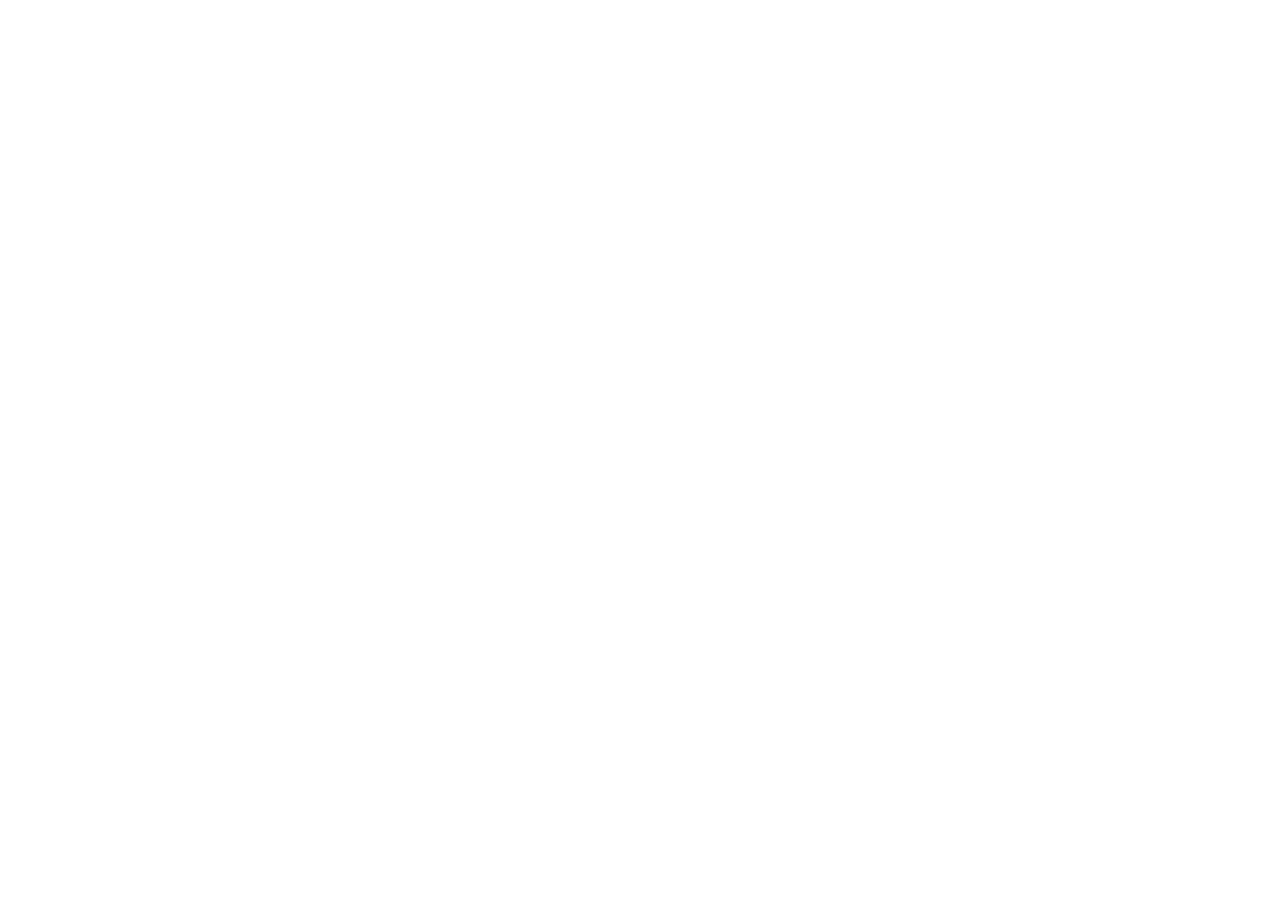
==== index.html @ 74490ec4 "Empiezo la preentrega" ====
<!DOCTYPE html>
<html lang="en">
<head>
    <meta charset="UTF-8">
    <meta name="viewport" content="width=device-width, initial-scale=1.0">
    <title>Inicio</title>
</head>
<body>
    
</body>
</html>
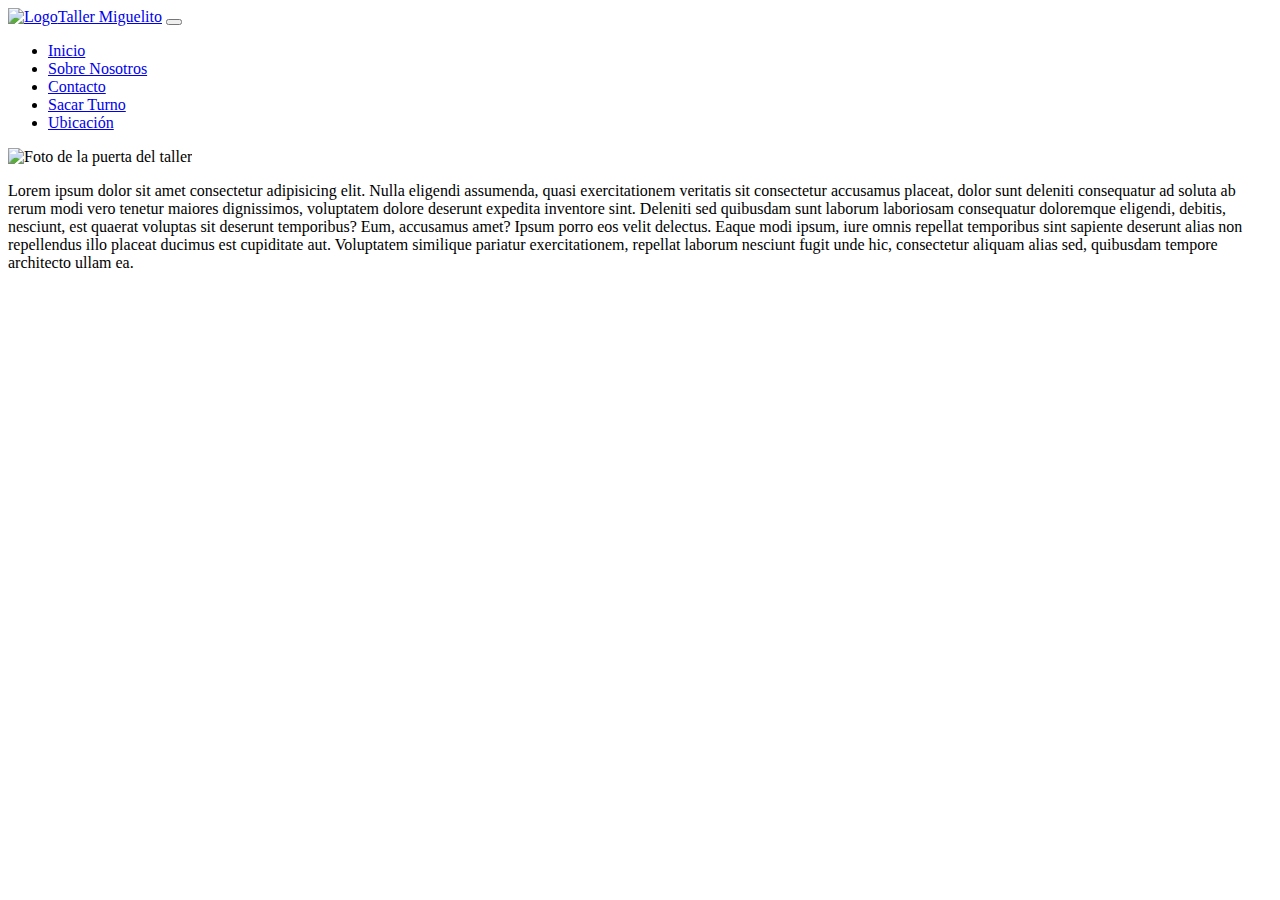
==== commit 1a3739a4: "Inserte codigo que hice en pruebas anteriores al index" ====
--- a/index.html
+++ b/index.html
@@ -1,11 +1,65 @@
 <!DOCTYPE html>
 <html lang="en">
+
 <head>
-    <meta charset="UTF-8">
-    <meta name="viewport" content="width=device-width, initial-scale=1.0">
-    <title>Inicio</title>
+  <meta charset="UTF-8">
+  <meta name="viewport" content="width=device-width, initial-scale=1.0">
+  <title>Inicio</title>
+  <link href="https://cdn.jsdelivr.net/npm/bootstrap@5.3.1/dist/css/bootstrap.min.css" rel="stylesheet"
+    integrity="sha384-4bw+/aepP/YC94hEpVNVgiZdgIC5+VKNBQNGCHeKRQN+PtmoHDEXuppvnDJzQIu9" crossorigin="anonymous">
+  <link rel="stylesheet" href="css/estilo.css">
 </head>
+
 <body>
-    
+  <header class="navbar navbar-expand-lg">
+    <div class="container-fluid">
+      <a class="navbar-brand headerH1 " href="#">
+        <img class="logo" src="media/Miguelito.png" alt="Logo">Taller Miguelito</a>
+
+
+      <button class="navbar-toggler" type="button" data-bs-toggle="collapse" data-bs-target="#navbarNav"
+        aria-controls="navbarNav" aria-expanded="false" aria-label="Toggle navigation">
+        <span class="navbar-toggler-icon"></span>
+      </button>
+
+
+      <div class="collapse navbar-collapse " id="navbarNav">
+        <ul class="navbar-nav ms-auto">
+          <li class="nav-item">
+            <a class="nav-link active" aria-current="page" href="#">Inicio</a>
+          </li>
+          <li class="nav-item">
+            <a class="nav-link" href="#">Sobre Nosotros</a>
+          </li>
+          <li class="nav-item">
+            <a class="nav-link" href="#">Contacto</a>
+          </li>
+          <li class="nav-item">
+            <a class="nav-link" href="#">Sacar Turno</a>
+          </li>
+          <li class="nav-item">
+            <a class="nav-link" href="#">Ubicación</a>
+          </li>
+        </ul>
+      </div>
+    </div>
+  </header>
+
+  <main class="container-fluid row">
+    <img class="col-xl-6 col-md-6 imagenUno" src="media/7bfbd26e64cb70090e9d1ad96bd1f83a.png" alt="Foto de la puerta del taller">
+    <p class="col-xl-6 col-md-6 fs-5 parrafoUno">Lorem ipsum dolor sit amet consectetur adipisicing elit. Nulla eligendi assumenda,
+      quasi exercitationem veritatis sit consectetur accusamus placeat, dolor sunt deleniti consequatur ad soluta ab
+      rerum modi vero tenetur maiores dignissimos, voluptatem dolore deserunt expedita inventore sint. Deleniti sed
+      quibusdam sunt laborum laboriosam consequatur doloremque eligendi, debitis, nesciunt, est quaerat voluptas sit
+      deserunt temporibus? Eum, accusamus amet? Ipsum porro eos velit delectus. Eaque modi ipsum, iure omnis repellat
+      temporibus sint sapiente deserunt alias non repellendus illo placeat ducimus est cupiditate aut. Voluptatem
+      similique pariatur exercitationem, repellat laborum nesciunt fugit unde hic, consectetur aliquam alias sed,
+      quibusdam tempore architecto ullam ea.</p>
+  </main>
+
+  <script src="https://cdn.jsdelivr.net/npm/bootstrap@5.3.1/dist/js/bootstrap.bundle.min.js"
+    integrity="sha384-HwwvtgBNo3bZJJLYd8oVXjrBZt8cqVSpeBNS5n7C8IVInixGAoxmnlMuBnhbgrkm"
+    crossorigin="anonymous"></script>
 </body>
+
 </html>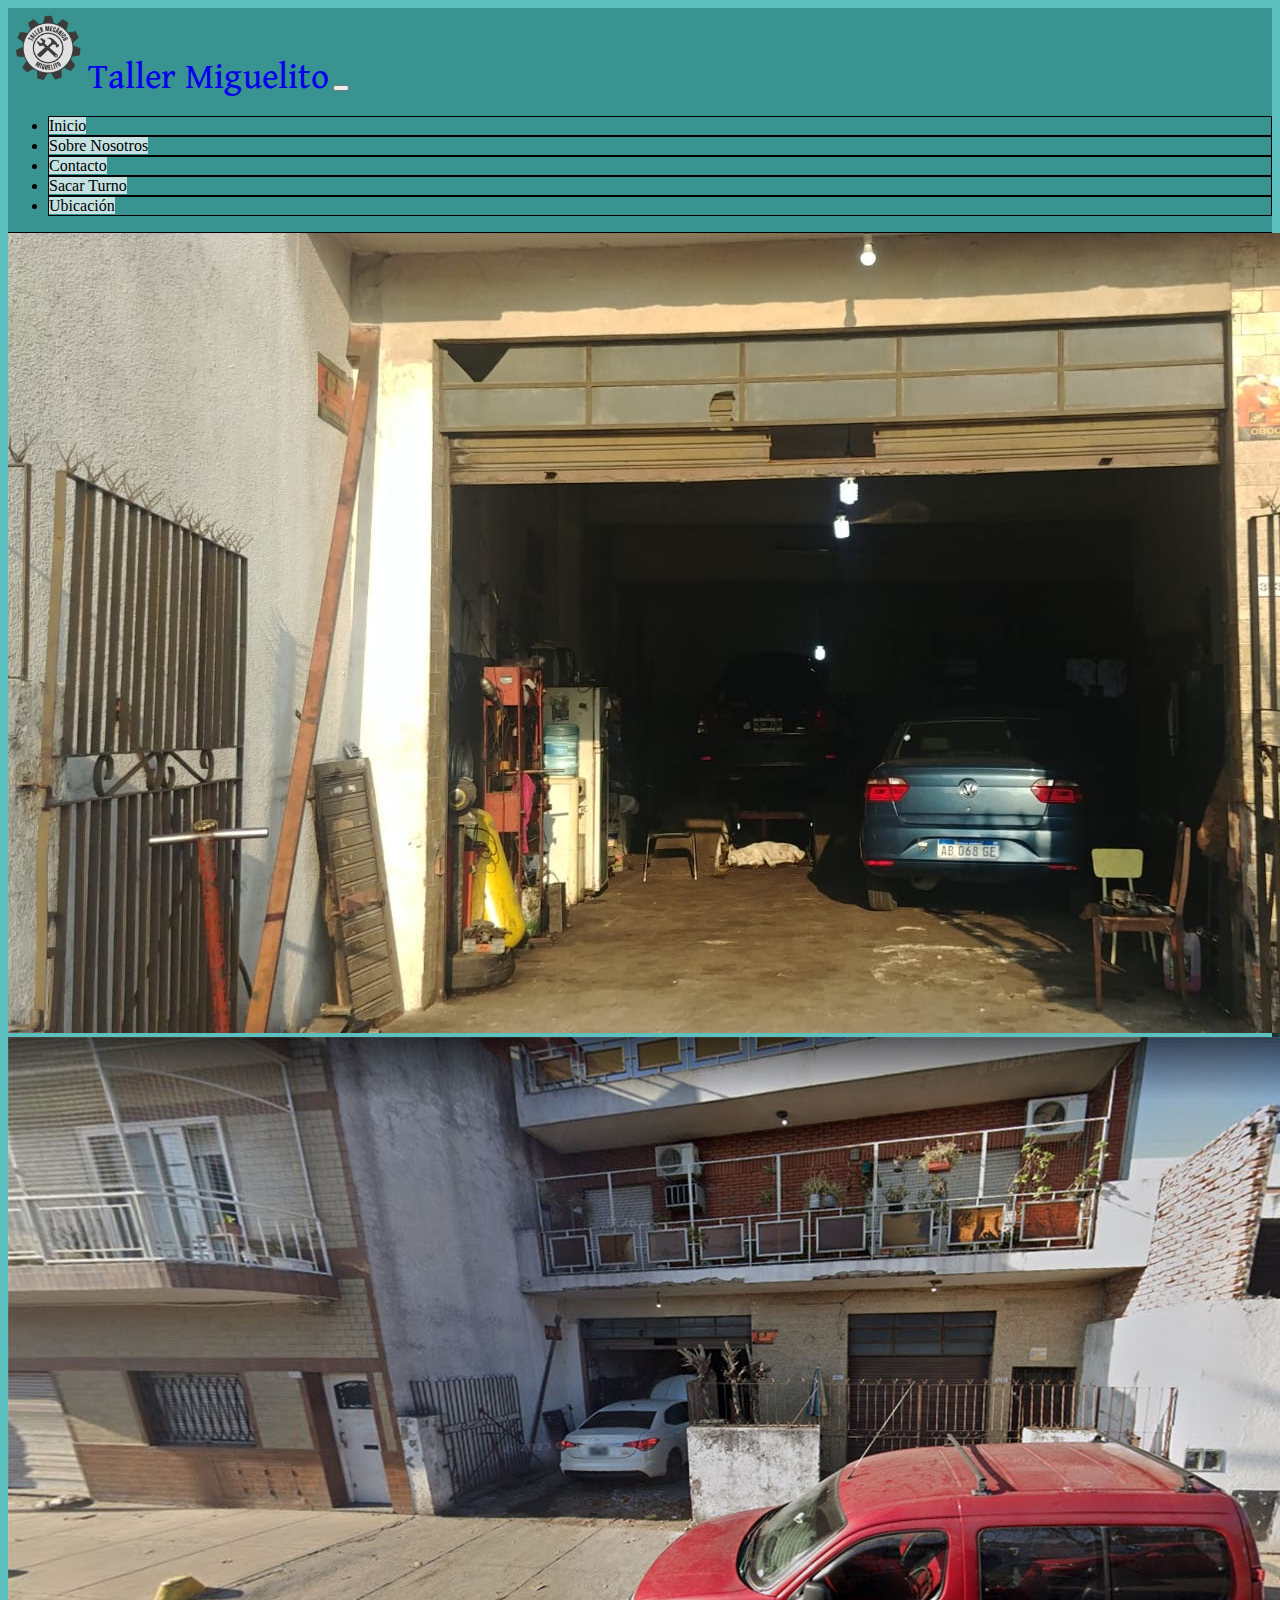
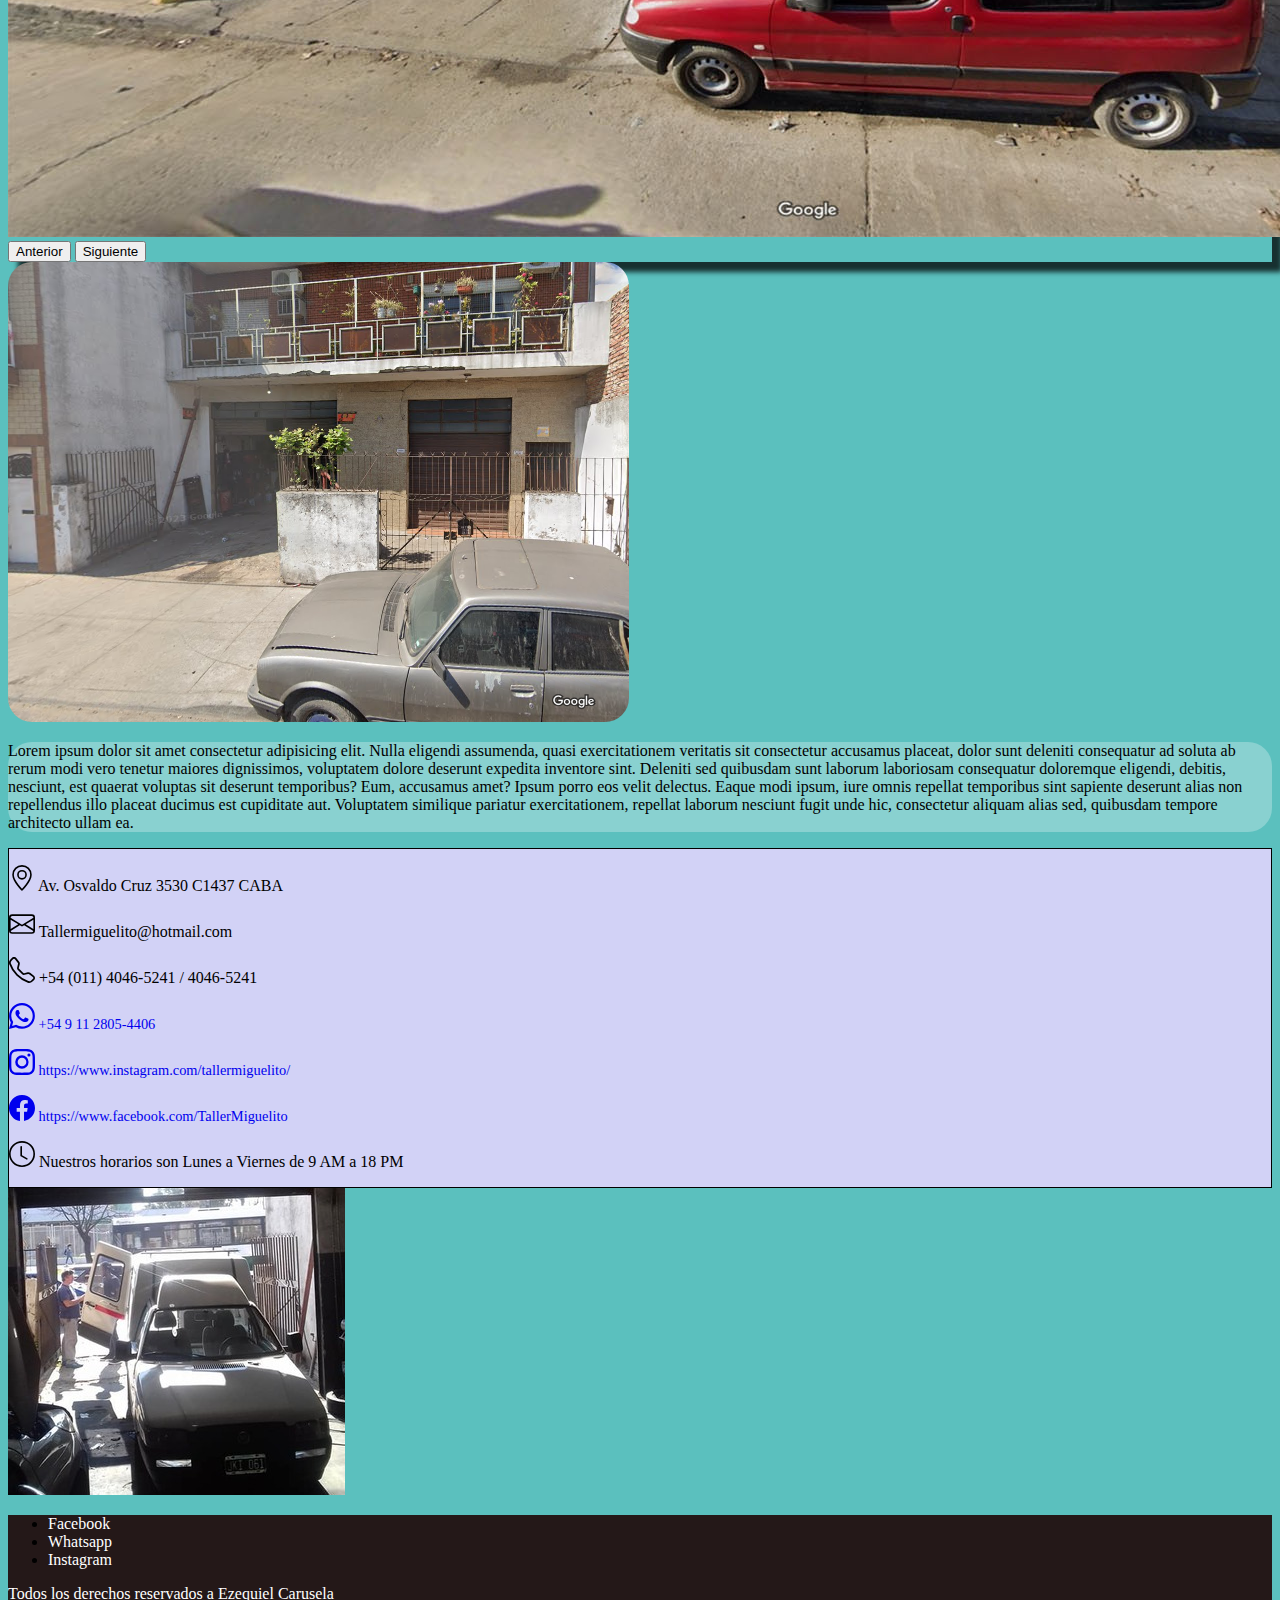
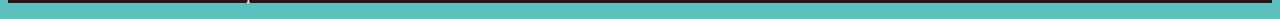
==== commit 04630219: "Terminé el index y cree el footer y header fijos para la preentrega" ====
--- a/index.html
+++ b/index.html
@@ -2,64 +2,184 @@
 <html lang="en">
 
 <head>
-  <meta charset="UTF-8">
-  <meta name="viewport" content="width=device-width, initial-scale=1.0">
-  <title>Inicio</title>
-  <link href="https://cdn.jsdelivr.net/npm/bootstrap@5.3.1/dist/css/bootstrap.min.css" rel="stylesheet"
-    integrity="sha384-4bw+/aepP/YC94hEpVNVgiZdgIC5+VKNBQNGCHeKRQN+PtmoHDEXuppvnDJzQIu9" crossorigin="anonymous">
-  <link rel="stylesheet" href="css/estilo.css">
+    <meta charset="UTF-8">
+    <meta name="viewport" content="width=device-width, initial-scale=1.0">
+    <title>Inicio</title>
+    <link href="https://cdn.jsdelivr.net/npm/bootstrap@5.3.1/dist/css/bootstrap.min.css" rel="stylesheet"
+        integrity="sha384-4bw+/aepP/YC94hEpVNVgiZdgIC5+VKNBQNGCHeKRQN+PtmoHDEXuppvnDJzQIu9" crossorigin="anonymous">
+    <link rel="stylesheet" href="css/estilo.css">
+    <link rel="shortcut icon" href="media/Miguelito.png">
 </head>
 
 <body>
-  <header class="navbar navbar-expand-lg">
-    <div class="container-fluid">
-      <a class="navbar-brand headerH1 " href="#">
-        <img class="logo" src="media/Miguelito.png" alt="Logo">Taller Miguelito</a>
+    <header class="navbar navbar-expand-lg">
+        <div class="container-fluid">
+            <a class="navbar-brand headerH1 " href="#">
+                <img class="logo" src="media/Miguelito.png" alt="Logo">Taller Miguelito</a>
 
 
-      <button class="navbar-toggler" type="button" data-bs-toggle="collapse" data-bs-target="#navbarNav"
-        aria-controls="navbarNav" aria-expanded="false" aria-label="Toggle navigation">
-        <span class="navbar-toggler-icon"></span>
-      </button>
+            <button class="navbar-toggler" type="button" data-bs-toggle="collapse" data-bs-target="#navbarNav"
+                aria-controls="navbarNav" aria-expanded="false" aria-label="Toggle navigation">
+                <span class="navbar-toggler-icon"></span>
+            </button>
 
 
-      <div class="collapse navbar-collapse " id="navbarNav">
-        <ul class="navbar-nav ms-auto">
-          <li class="nav-item">
-            <a class="nav-link active" aria-current="page" href="#">Inicio</a>
-          </li>
-          <li class="nav-item">
-            <a class="nav-link" href="#">Sobre Nosotros</a>
-          </li>
-          <li class="nav-item">
-            <a class="nav-link" href="#">Contacto</a>
-          </li>
-          <li class="nav-item">
-            <a class="nav-link" href="#">Sacar Turno</a>
-          </li>
-          <li class="nav-item">
-            <a class="nav-link" href="#">Ubicación</a>
-          </li>
+            <div class="collapse navbar-collapse " id="navbarNav">
+                <ul class="navbar-nav ms-auto">
+                    <li class="nav-item">
+                        <a class="nav-link active" aria-current="page" href="#">Inicio</a>
+                    </li>
+                    <li class="nav-item">
+                        <a class="nav-link" href="html/sobrenosotros.html">Sobre Nosotros</a>
+                    </li>
+                    <li class="nav-item">
+                        <a class="nav-link" href="html/contacto.html">Contacto</a>
+                    </li>
+                    <li class="nav-item">
+                        <a class="nav-link" href="html/sacarturno.html">Sacar Turno</a>
+                    </li>
+                    <li class="nav-item">
+                        <a class="nav-link" href="html/ubicacion.html">Ubicación</a>
+                    </li>
+                </ul>
+            </div>
+        </div>
+    </header>
+
+    <!-- Carrousel -->
+    <div id="carouselExampleAutoplaying" class="carousel slide container mt-4 " data-bs-ride="carousel">
+        <div class="carousel-inner carrouselSombra">
+            <div class="carousel-item active">
+                <img src="media/77763c61-cd91-40b5-8bc2-d74bb17717ac.jpg" class="d-block w-100" alt="...">
+            </div>
+            <div class="carousel-item">
+                <img src="media/Carrousel 2.jpg" class="d-block w-100" alt="...">
+            </div>
+            <button class="carousel-control-prev" type="button" data-bs-target="#carouselExampleAutoplaying"
+                data-bs-slide="prev">
+                <span class="carousel-control-prev-icon" aria-hidden="true"></span>
+                <span class="visually-hidden">Anterior</span>
+            </button>
+            <button class="carousel-control-next" type="button" data-bs-target="#carouselExampleAutoplaying"
+                data-bs-slide="next">
+                <span class="carousel-control-next-icon" aria-hidden="true"></span>
+                <span class="visually-hidden">Siguiente</span>
+            </button>
+        </div>
+    </div>
+
+
+    <!-- Main -->
+    <main class="container-fluid mt-5 row">
+        <img class="col-xl-6 col-md-12 imgIndexUno" src="media/7bfbd26e64cb70090e9d1ad96bd1f83a.png"
+            alt="Foto de la puerta del taller">
+        <p class="col-xl-6 col-md-12 fs-4 parrafoUno">Lorem ipsum dolor sit amet consectetur adipisicing elit. Nulla
+            eligendi assumenda,
+            quasi exercitationem veritatis sit consectetur accusamus placeat, dolor sunt deleniti consequatur ad
+            soluta
+            ab
+            rerum modi vero tenetur maiores dignissimos, voluptatem dolore deserunt expedita inventore sint.
+            Deleniti
+            sed
+            quibusdam sunt laborum laboriosam consequatur doloremque eligendi, debitis, nesciunt, est quaerat
+            voluptas
+            sit
+            deserunt temporibus? Eum, accusamus amet? Ipsum porro eos velit delectus. Eaque modi ipsum, iure omnis
+            repellat
+            temporibus sint sapiente deserunt alias non repellendus illo placeat ducimus est cupiditate aut.
+            Voluptatem
+            similique pariatur exercitationem, repellat laborum nesciunt fugit unde hic, consectetur aliquam alias
+            sed,
+            quibusdam tempore architecto ullam ea.</p>
+    </main>
+
+    <!-- Section -->
+    <section class="container-fluid mt-5 mb-5 row">
+        <div class="col-xl-6">
+            <div class="sectionIndex p-3">
+                <p class="fs-6">
+                    <svg xmlns="http://www.w3.org/2000/svg" width="26" height="26" fill="currentColor"
+                        class="bi bi-geo-alt" viewBox="0 0 16 16">
+                        <path
+                            d="M12.166 8.94c-.524 1.062-1.234 2.12-1.96 3.07A31.493 31.493 0 0 1 8 14.58a31.481 31.481 0 0 1-2.206-2.57c-.726-.95-1.436-2.008-1.96-3.07C3.304 7.867 3 6.862 3 6a5 5 0 0 1 10 0c0 .862-.305 1.867-.834 2.94zM8 16s6-5.686 6-10A6 6 0 0 0 2 6c0 4.314 6 10 6 10z" />
+                        <path d="M8 8a2 2 0 1 1 0-4 2 2 0 0 1 0 4zm0 1a3 3 0 1 0 0-6 3 3 0 0 0 0 6z" />
+                    </svg>
+                    Av. Osvaldo Cruz 3530 C1437 CABA
+                </p>
+
+                <p class="fs-6">
+                    <svg xmlns="http://www.w3.org/2000/svg" width="26" height="26" fill="currentColor"
+                        class="bi bi-envelope" viewBox="0 0 16 16">
+                        <path
+                            d="M0 4a2 2 0 0 1 2-2h12a2 2 0 0 1 2 2v8a2 2 0 0 1-2 2H2a2 2 0 0 1-2-2V4Zm2-1a1 1 0 0 0-1 1v.217l7 4.2 7-4.2V4a1 1 0 0 0-1-1H2Zm13 2.383-4.708 2.825L15 11.105V5.383Zm-.034 6.876-5.64-3.471L8 9.583l-1.326-.795-5.64 3.47A1 1 0 0 0 2 13h12a1 1 0 0 0 .966-.741ZM1 11.105l4.708-2.897L1 5.383v5.722Z" />
+                    </svg>
+                    Tallermiguelito@hotmail.com
+                </p>
+
+                <p class="fs-6">
+                    <svg xmlns="http://www.w3.org/2000/svg" width="26" height="26" fill="currentColor"
+                        class="bi bi-telephone" viewBox="0 0 16 16">
+                        <path
+                            d="M3.654 1.328a.678.678 0 0 0-1.015-.063L1.605 2.3c-.483.484-.661 1.169-.45 1.77a17.568 17.568 0 0 0 4.168 6.608 17.569 17.569 0 0 0 6.608 4.168c.601.211 1.286.033 1.77-.45l1.034-1.034a.678.678 0 0 0-.063-1.015l-2.307-1.794a.678.678 0 0 0-.58-.122l-2.19.547a1.745 1.745 0 0 1-1.657-.459L5.482 8.062a1.745 1.745 0 0 1-.46-1.657l.548-2.19a.678.678 0 0 0-.122-.58L3.654 1.328zM1.884.511a1.745 1.745 0 0 1 2.612.163L6.29 2.98c.329.423.445.974.315 1.494l-.547 2.19a.678.678 0 0 0 .178.643l2.457 2.457a.678.678 0 0 0 .644.178l2.189-.547a1.745 1.745 0 0 1 1.494.315l2.306 1.794c.829.645.905 1.87.163 2.611l-1.034 1.034c-.74.74-1.846 1.065-2.877.702a18.634 18.634 0 0 1-7.01-4.42 18.634 18.634 0 0 1-4.42-7.009c-.362-1.03-.037-2.137.703-2.877L1.885.511z" />
+                    </svg>
+                    +54 (011) 4046-5241 / 4046-5241
+                </p>
+
+                <a  href="https://api.whatsapp.com/send?phone=541128054406" target="_blank">
+                    <svg xmlns="http://www.w3.org/2000/svg" width="26" height="26" fill="currentColor"
+                        class="bi bi-whatsapp" viewBox="0 0 16 16">
+                        <path
+                            d="M13.601 2.326A7.854 7.854 0 0 0 7.994 0C3.627 0 .068 3.558.064 7.926c0 1.399.366 2.76 1.057 3.965L0 16l4.204-1.102a7.933 7.933 0 0 0 3.79.965h.004c4.368 0 7.926-3.558 7.93-7.93A7.898 7.898 0 0 0 13.6 2.326zM7.994 14.521a6.573 6.573 0 0 1-3.356-.92l-.24-.144-2.494.654.666-2.433-.156-.251a6.56 6.56 0 0 1-1.007-3.505c0-3.626 2.957-6.584 6.591-6.584a6.56 6.56 0 0 1 4.66 1.931 6.557 6.557 0 0 1 1.928 4.66c-.004 3.639-2.961 6.592-6.592 6.592zm3.615-4.934c-.197-.099-1.17-.578-1.353-.646-.182-.065-.315-.099-.445.099-.133.197-.513.646-.627.775-.114.133-.232.148-.43.05-.197-.1-.836-.308-1.592-.985-.59-.525-.985-1.175-1.103-1.372-.114-.198-.011-.304.088-.403.087-.088.197-.232.296-.346.1-.114.133-.198.198-.33.065-.134.034-.248-.015-.347-.05-.099-.445-1.076-.612-1.47-.16-.389-.323-.335-.445-.34-.114-.007-.247-.007-.38-.007a.729.729 0 0 0-.529.247c-.182.198-.691.677-.691 1.654 0 .977.71 1.916.81 2.049.098.133 1.394 2.132 3.383 2.992.47.205.84.326 1.129.418.475.152.904.129 1.246.08.38-.058 1.171-.48 1.338-.943.164-.464.164-.86.114-.943-.049-.084-.182-.133-.38-.232z" />
+                    </svg>
+                    +54 9 11 2805-4406
+                </a>
+
+                <a  href="https://www.instagram.com/tallermiguelito/" target="_blank" >
+                    <svg xmlns="http://www.w3.org/2000/svg" width="26" height="26" fill="currentColor"
+                        class="bi bi-instagram" viewBox="0 0 16 16">
+                        <path
+                            d="M8 0C5.829 0 5.556.01 4.703.048 3.85.088 3.269.222 2.76.42a3.917 3.917 0 0 0-1.417.923A3.927 3.927 0 0 0 .42 2.76C.222 3.268.087 3.85.048 4.7.01 5.555 0 5.827 0 8.001c0 2.172.01 2.444.048 3.297.04.852.174 1.433.372 1.942.205.526.478.972.923 1.417.444.445.89.719 1.416.923.51.198 1.09.333 1.942.372C5.555 15.99 5.827 16 8 16s2.444-.01 3.298-.048c.851-.04 1.434-.174 1.943-.372a3.916 3.916 0 0 0 1.416-.923c.445-.445.718-.891.923-1.417.197-.509.332-1.09.372-1.942C15.99 10.445 16 10.173 16 8s-.01-2.445-.048-3.299c-.04-.851-.175-1.433-.372-1.941a3.926 3.926 0 0 0-.923-1.417A3.911 3.911 0 0 0 13.24.42c-.51-.198-1.092-.333-1.943-.372C10.443.01 10.172 0 7.998 0h.003zm-.717 1.442h.718c2.136 0 2.389.007 3.232.046.78.035 1.204.166 1.486.275.373.145.64.319.92.599.28.28.453.546.598.92.11.281.24.705.275 1.485.039.843.047 1.096.047 3.231s-.008 2.389-.047 3.232c-.035.78-.166 1.203-.275 1.485a2.47 2.47 0 0 1-.599.919c-.28.28-.546.453-.92.598-.28.11-.704.24-1.485.276-.843.038-1.096.047-3.232.047s-2.39-.009-3.233-.047c-.78-.036-1.203-.166-1.485-.276a2.478 2.478 0 0 1-.92-.598 2.48 2.48 0 0 1-.6-.92c-.109-.281-.24-.705-.275-1.485-.038-.843-.046-1.096-.046-3.233 0-2.136.008-2.388.046-3.231.036-.78.166-1.204.276-1.486.145-.373.319-.64.599-.92.28-.28.546-.453.92-.598.282-.11.705-.24 1.485-.276.738-.034 1.024-.044 2.515-.045v.002zm4.988 1.328a.96.96 0 1 0 0 1.92.96.96 0 0 0 0-1.92zm-4.27 1.122a4.109 4.109 0 1 0 0 8.217 4.109 4.109 0 0 0 0-8.217zm0 1.441a2.667 2.667 0 1 1 0 5.334 2.667 2.667 0 0 1 0-5.334z" />
+                    </svg>
+                    https://www.instagram.com/tallermiguelito/
+                </a>
+
+                <a  href="https://www.facebook.com/TallerMiguelito" target="_blank">
+                    <svg xmlns="http://www.w3.org/2000/svg" width="26" height="26" fill="currentColor"
+                        class="bi bi-facebook" viewBox="0 0 16 16">
+                        <path
+                            d="M16 8.049c0-4.446-3.582-8.05-8-8.05C3.58 0-.002 3.603-.002 8.05c0 4.017 2.926 7.347 6.75 7.951v-5.625h-2.03V8.05H6.75V6.275c0-2.017 1.195-3.131 3.022-3.131.876 0 1.791.157 1.791.157v1.98h-1.009c-.993 0-1.303.621-1.303 1.258v1.51h2.218l-.354 2.326H9.25V16c3.824-.604 6.75-3.934 6.75-7.951z" />
+                    </svg>
+                    https://www.facebook.com/TallerMiguelito
+                </a>
+
+                <p class="fs-6">
+                    <svg xmlns="http://www.w3.org/2000/svg" width="26" height="26" fill="currentColor"
+                        class="bi bi-clock" viewBox="0 0 16 16">
+                        <path d="M8 3.5a.5.5 0 0 0-1 0V9a.5.5 0 0 0 .252.434l3.5 2a.5.5 0 0 0 .496-.868L8 8.71V3.5z" />
+                        <path d="M8 16A8 8 0 1 0 8 0a8 8 0 0 0 0 16zm7-8A7 7 0 1 1 1 8a7 7 0 0 1 14 0z" />
+                    </svg>
+                    Nuestros horarios son Lunes a Viernes de 9 AM a 18 PM
+                </p>
+            </div>
+
+        </div>
+        <img class="col-xl-4 col-md-9 col-sm-9 container imgIndexDos"
+            src="media/69047054_2472114999736609_1844786305871904768_n.jpg" alt="">
+    </section>
+
+    <footer class="py-3">
+        <ul class="nav justify-content-center border-bottom pb-3 mb-3">
+            <li class="nav-item"><a href="https://www.facebook.com/TallerMiguelito" target="_blank" class="nav-link px-2 ">Facebook</a></li>
+            <li class="nav-item"><a href="api.whatsapp.com/send?phone=541128054406" target="_blank" class="nav-link px-2 ">Whatsapp</a></li>
+            <li class="nav-item"><a href="https://www.instagram.com/tallermiguelito/" target="_blank" class="nav-link px-2 ">Instagram</a></li>
         </ul>
-      </div>
-    </div>
-  </header>
+        <p class="text-center">Todos los derechos reservados a Ezequiel Carusela</p>
+    </footer>
 
-  <main class="container-fluid row">
-    <img class="col-xl-6 col-md-6 imagenUno" src="media/7bfbd26e64cb70090e9d1ad96bd1f83a.png" alt="Foto de la puerta del taller">
-    <p class="col-xl-6 col-md-6 fs-5 parrafoUno">Lorem ipsum dolor sit amet consectetur adipisicing elit. Nulla eligendi assumenda,
-      quasi exercitationem veritatis sit consectetur accusamus placeat, dolor sunt deleniti consequatur ad soluta ab
-      rerum modi vero tenetur maiores dignissimos, voluptatem dolore deserunt expedita inventore sint. Deleniti sed
-      quibusdam sunt laborum laboriosam consequatur doloremque eligendi, debitis, nesciunt, est quaerat voluptas sit
-      deserunt temporibus? Eum, accusamus amet? Ipsum porro eos velit delectus. Eaque modi ipsum, iure omnis repellat
-      temporibus sint sapiente deserunt alias non repellendus illo placeat ducimus est cupiditate aut. Voluptatem
-      similique pariatur exercitationem, repellat laborum nesciunt fugit unde hic, consectetur aliquam alias sed,
-      quibusdam tempore architecto ullam ea.</p>
-  </main>
-
-  <script src="https://cdn.jsdelivr.net/npm/bootstrap@5.3.1/dist/js/bootstrap.bundle.min.js"
-    integrity="sha384-HwwvtgBNo3bZJJLYd8oVXjrBZt8cqVSpeBNS5n7C8IVInixGAoxmnlMuBnhbgrkm"
-    crossorigin="anonymous"></script>
+    <!-- BS -->
+    <script src="https://cdn.jsdelivr.net/npm/bootstrap@5.3.1/dist/js/bootstrap.bundle.min.js"
+        integrity="sha384-HwwvtgBNo3bZJJLYd8oVXjrBZt8cqVSpeBNS5n7C8IVInixGAoxmnlMuBnhbgrkm" crossorigin="anonymous">
+        </script>
 </body>
 
 </html>--- a/css/estilo.css
+++ b/css/estilo.css
@@ -0,0 +1,82 @@
+@import url('https://fonts.googleapis.com/css2?family=Dai+Banna+SIL:wght@600&display=swap');
+
+body {
+    background-color: #5bc0be;
+}
+
+a {
+    text-decoration: none;
+}
+
+/* NAVBAR/HEADER */
+.logo {
+    width: 80px;
+}
+
+header {
+    background-color: #399390;
+    border-bottom: 1px black solid;
+}
+
+.headerH1 {
+    font-family: 'Dai Banna SIL', serif;
+    font-size: 2.4em;
+}
+
+header .nav-link {
+    color: black;
+    background-color: #c2e1e0;
+}
+header .nav-link:hover {
+    background-color: #a3bebd;
+    color: black!important;
+}
+
+header .nav-item {
+    border: 1px black solid;
+}
+
+/* CARROUSEL */
+
+.carrouselSombra {
+    box-shadow: 10px 10px 5px 0px rgba(0,0,0,0.75);
+-webkit-box-shadow: 10px 10px 5px 0px rgba(0,0,0,0.75);
+-moz-box-shadow: 10px 10px 5px 0px rgba(0,0,0,0.75);
+}
+
+
+/* MAIN */
+.imgIndexUno {
+    border-radius: 1.5rem;
+}
+
+.parrafoUno {
+    background-color: #89D1D0;
+    border-radius: 1.5rem;
+}
+
+/* SECTION */
+
+.sectionIndex {
+    border: 1px black solid;
+    background-color: #D2D2F6;
+}
+
+.sectionIndex a {
+    font-size: 0.9em;
+    display: block;
+    margin-bottom: 1rem;
+}
+
+/* FOOTER */
+
+footer {
+    background-color: rgb(36, 24, 24);
+}
+
+footer a {
+    color: white!important;
+}
+footer p {
+    color: white;
+}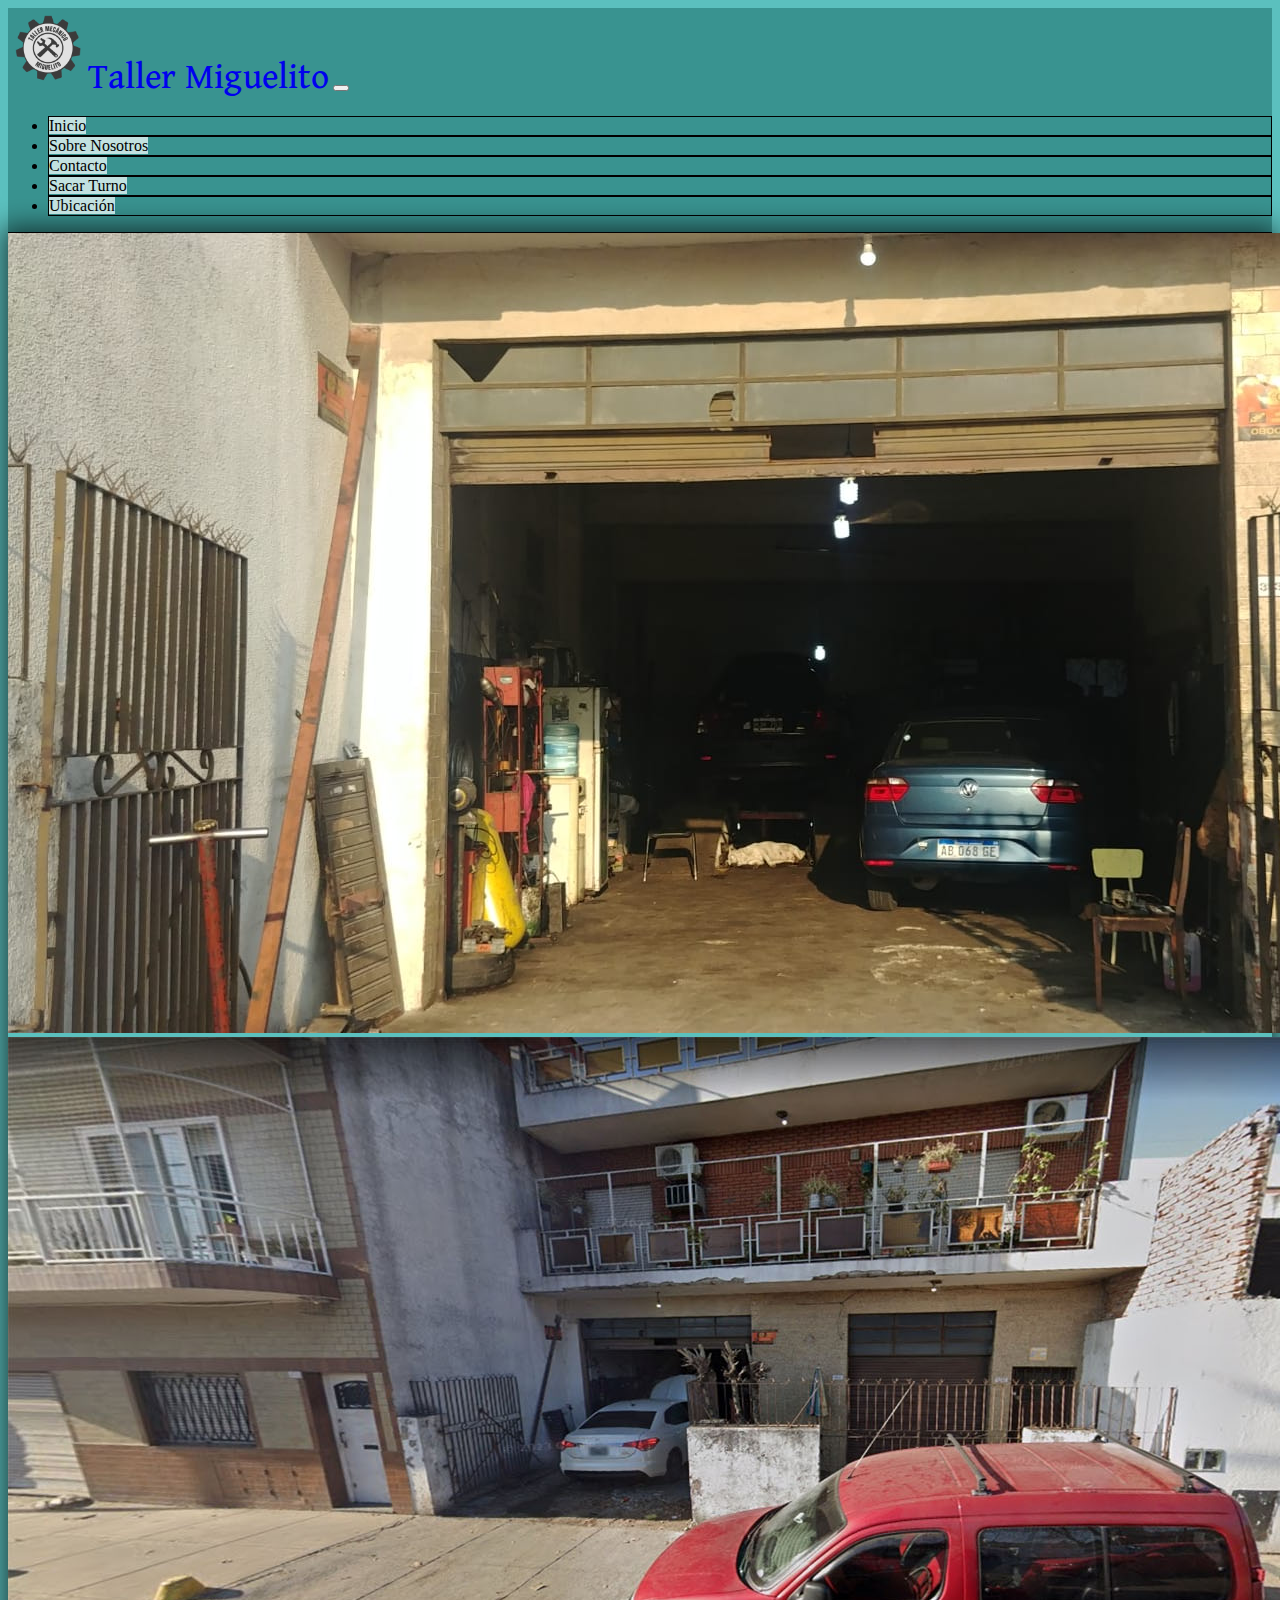
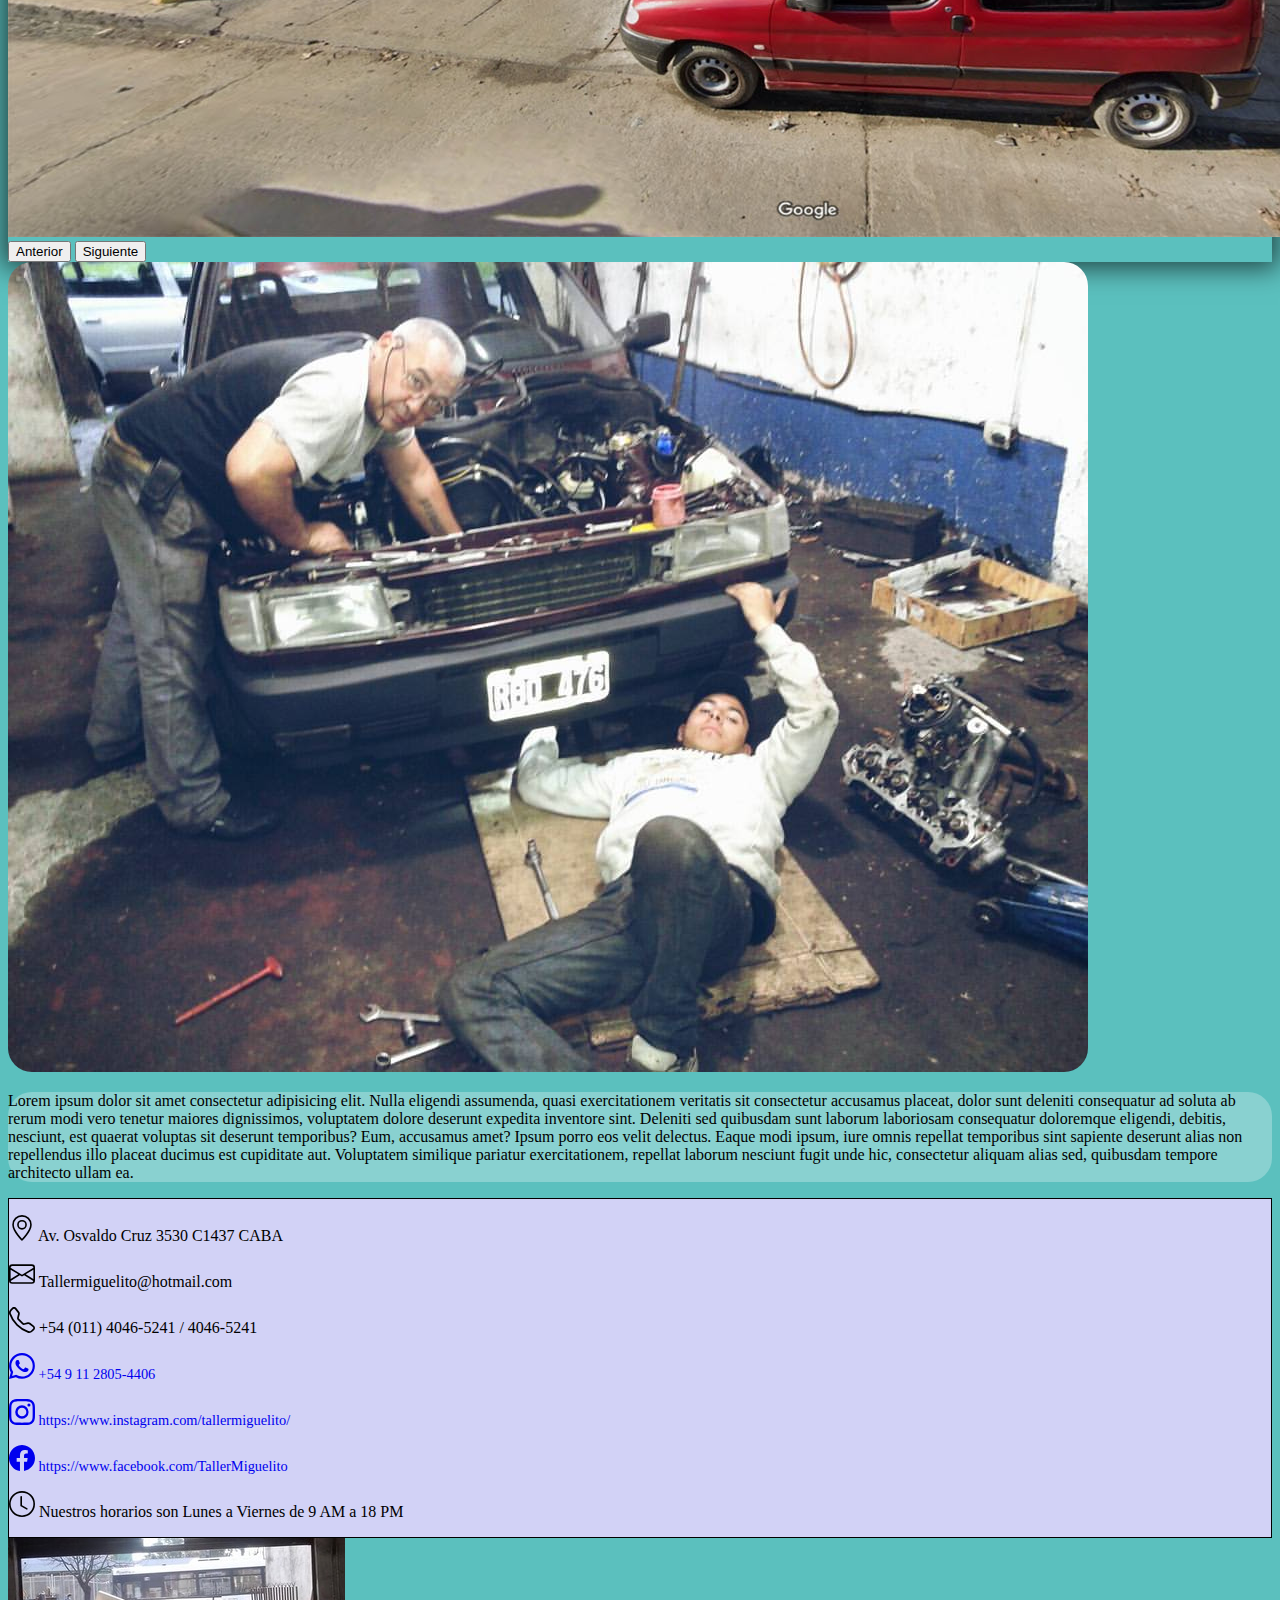
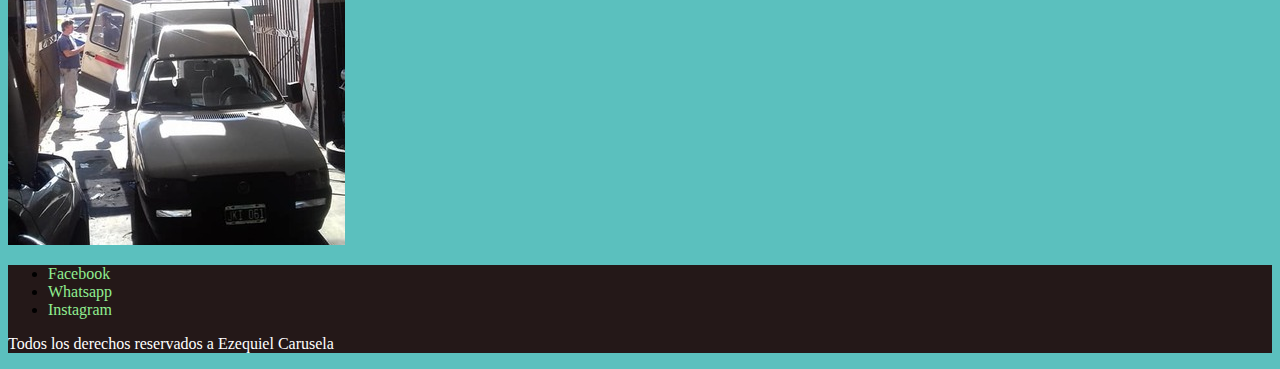
==== commit 266bce73: "Hoy termine la pagina ubicacion.html" ====
--- a/index.html
+++ b/index.html
@@ -14,7 +14,7 @@
 <body>
     <header class="navbar navbar-expand-lg">
         <div class="container-fluid">
-            <a class="navbar-brand headerH1 " href="#">
+            <a class="navbar-brand headerH1" href="#">
                 <img class="logo" src="media/Miguelito.png" alt="Logo">Taller Miguelito</a>
 
 
@@ -71,9 +71,9 @@
 
     <!-- Main -->
     <main class="container-fluid mt-5 row">
-        <img class="col-xl-6 col-md-12 imgIndexUno" src="media/7bfbd26e64cb70090e9d1ad96bd1f83a.png"
+        <img class="col-xl-6 imgIndexUno img-fluid" src="media/12038567_1218160158197784_382983945846999371_o.jpg"
             alt="Foto de la puerta del taller">
-        <p class="col-xl-6 col-md-12 fs-4 parrafoUno">Lorem ipsum dolor sit amet consectetur adipisicing elit. Nulla
+        <p class="col-xl-6 fs-4 parrafoUno">Lorem ipsum dolor sit amet consectetur adipisicing elit. Nulla
             eligendi assumenda,
             quasi exercitationem veritatis sit consectetur accusamus placeat, dolor sunt deleniti consequatur ad
             soluta
--- a/css/estilo.css
+++ b/css/estilo.css
@@ -1,4 +1,4 @@
-@import url('https://fonts.googleapis.com/css2?family=Dai+Banna+SIL:wght@600&display=swap');
+@import url('https://fonts.googleapis.com/css2?family=Dai+Banna+SIL:wght@600&family=Open+Sans&display=swap');
 
 body {
     background-color: #5bc0be;
@@ -27,21 +27,26 @@
     color: black;
     background-color: #c2e1e0;
 }
+
 header .nav-link:hover {
     background-color: #a3bebd;
-    color: black!important;
+    color: black !important;
 }
 
 header .nav-item {
     border: 1px black solid;
 }
 
+
+/********************INDEX*************************/
+
+
 /* CARROUSEL */
 
 .carrouselSombra {
-    box-shadow: 10px 10px 5px 0px rgba(0,0,0,0.75);
--webkit-box-shadow: 10px 10px 5px 0px rgba(0,0,0,0.75);
--moz-box-shadow: 10px 10px 5px 0px rgba(0,0,0,0.75);
+box-shadow: 0px 0px 25px 6px rgba(0,0,0,0.64);
+-webkit-box-shadow: 0px 0px 25px 6px rgba(0,0,0,0.64);
+-moz-box-shadow: 0px 0px 25px 6px rgba(0,0,0,0.64);
 }
 
 
@@ -68,15 +73,35 @@
     margin-bottom: 1rem;
 }
 
+
+
+
+/*******************UBICACION**************************/
+.ubicacionMainDivUno {
+    font-family: 'Open Sans', sans-serif;
+}
+
+.ubicacionMainDivUno h2{
+    font-size: 3em;
+    font-weight: 600;
+}
+
+.ubicacionMainDivUno p {
+    font-size: 1.12em;
+}
 /* FOOTER */
 
 footer {
-    background-color: rgb(36, 24, 24);
+    background-color: #241818;
 }
 
 footer a {
-    color: white!important;
+    color: lightgreen !important;
 }
+footer a:hover {
+    color: rgb(127, 212, 127) !important;
+}
+
 footer p {
     color: white;
 }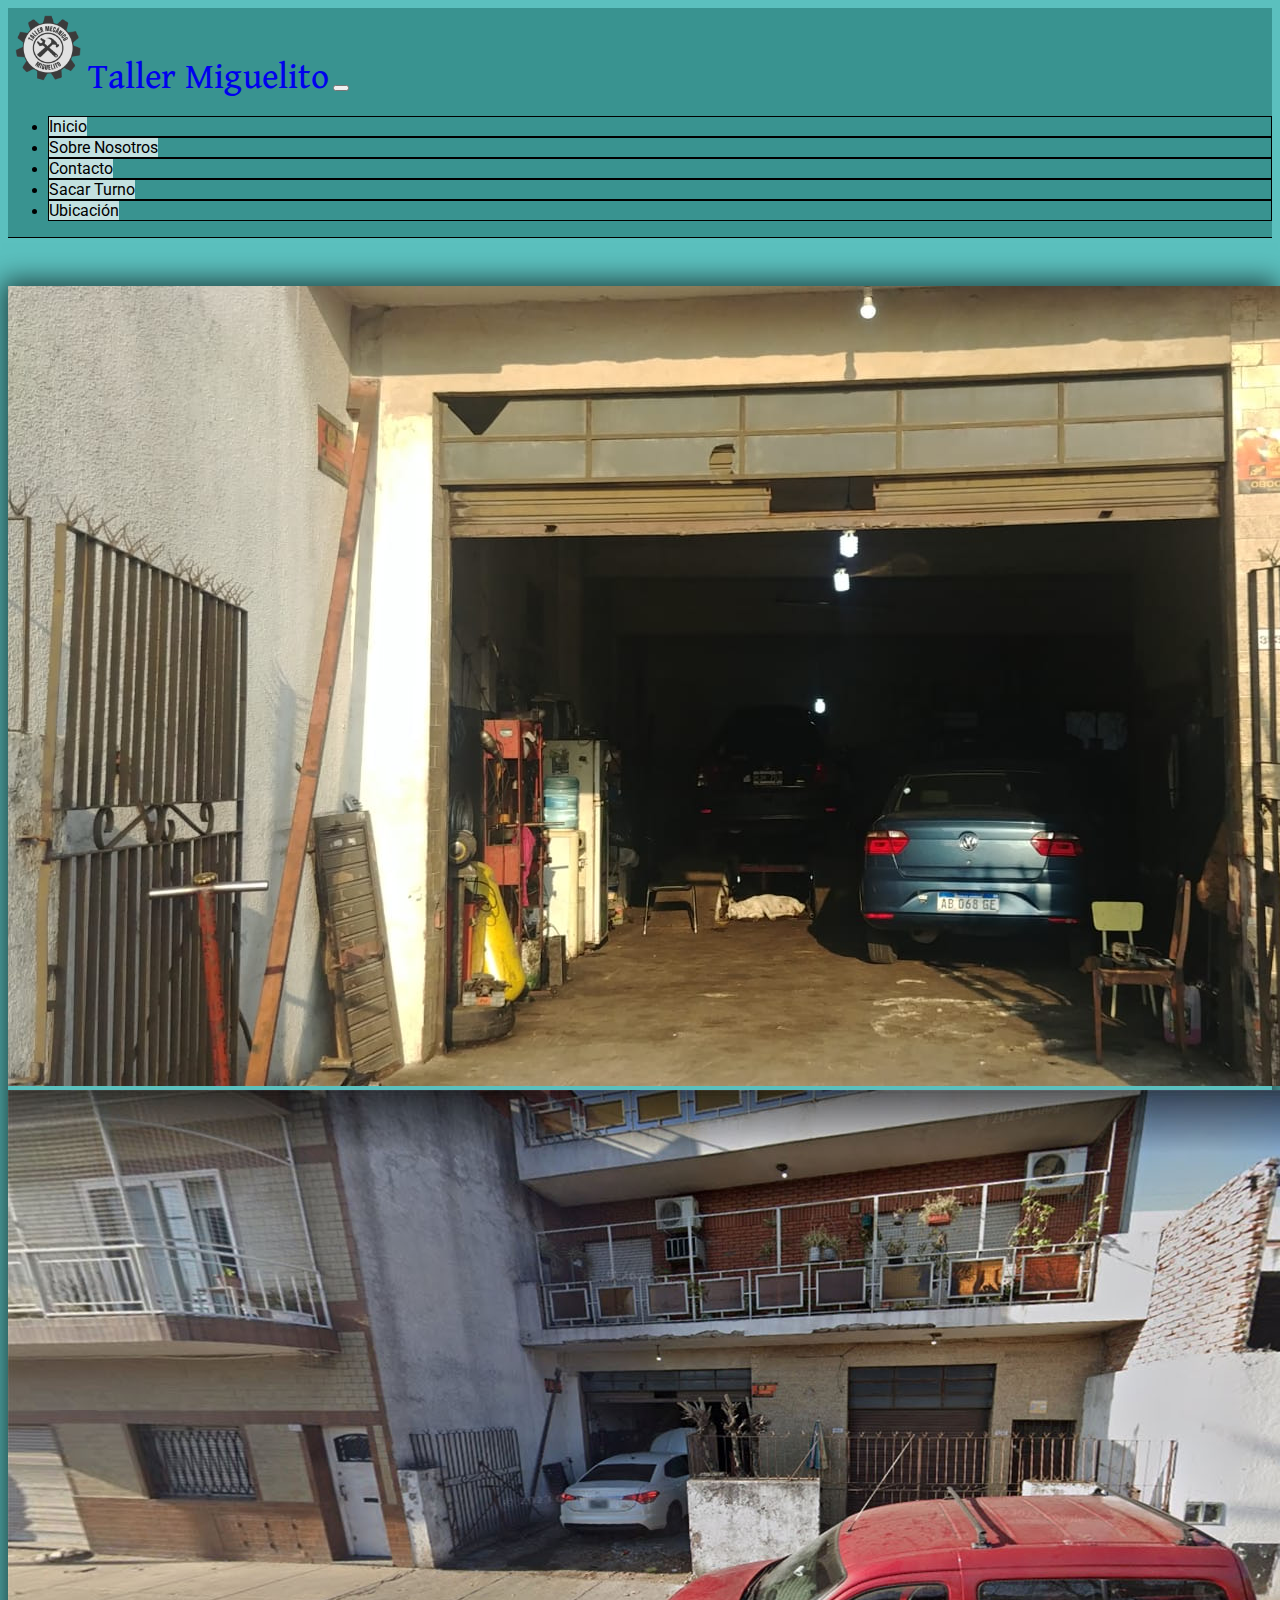
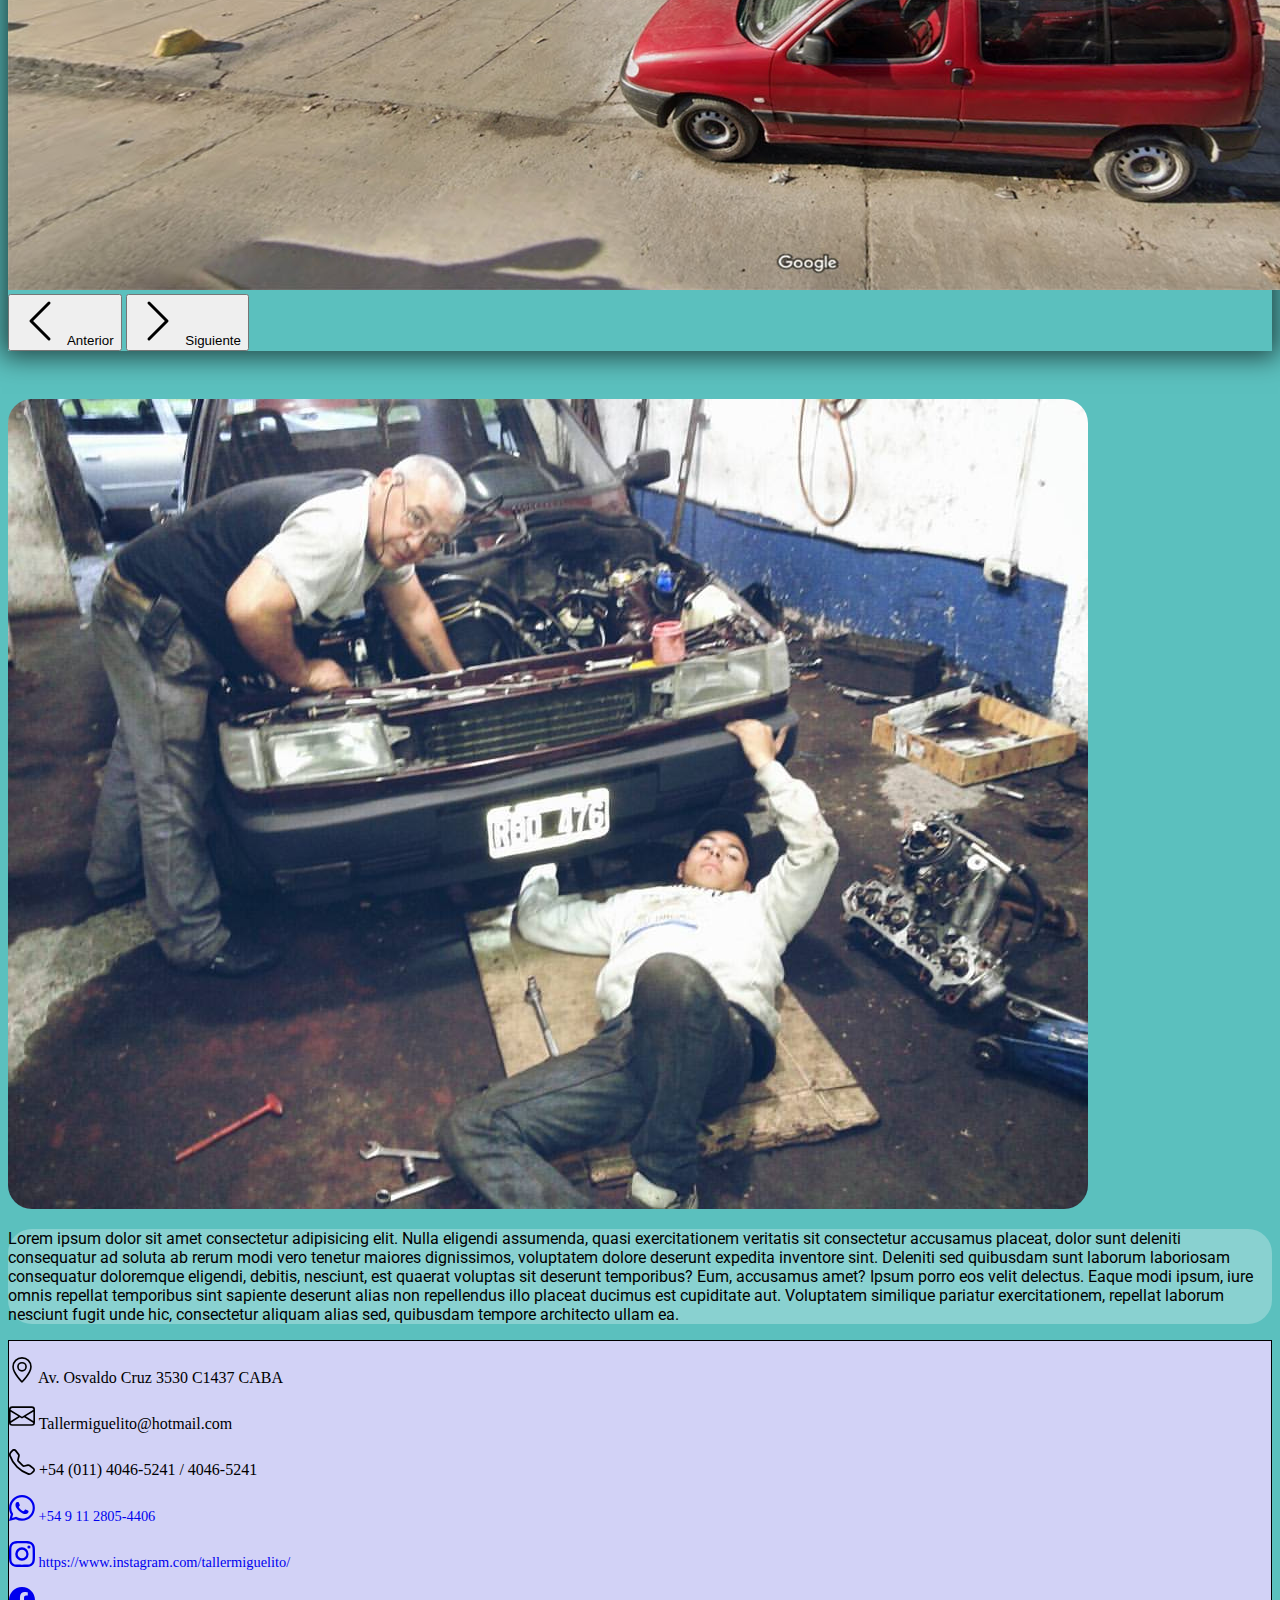
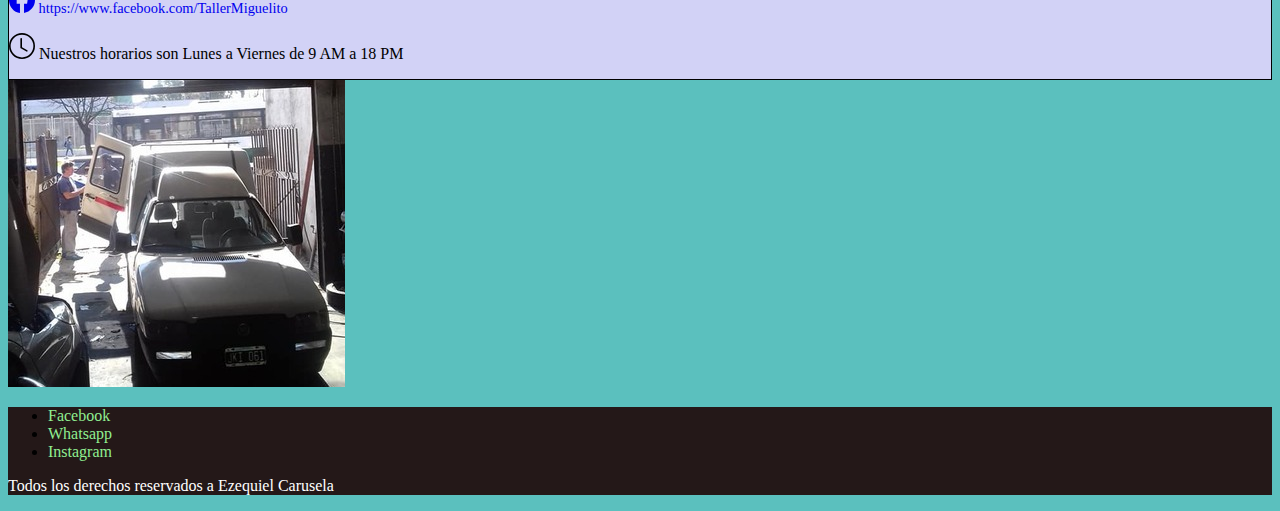
==== commit 2973c672: "Terminé el SobreNosotros.html, cambie algunas cosas en los carousels y en los botones puse un color " ====
--- a/index.html
+++ b/index.html
@@ -12,6 +12,7 @@
 </head>
 
 <body>
+    <!-- HEADER -->
     <header class="navbar navbar-expand-lg">
         <div class="container-fluid">
             <a class="navbar-brand headerH1" href="#">
@@ -57,12 +58,20 @@
             </div>
             <button class="carousel-control-prev" type="button" data-bs-target="#carouselExampleAutoplaying"
                 data-bs-slide="prev">
-                <span class="carousel-control-prev-icon" aria-hidden="true"></span>
+                <span  aria-hidden="true">
+                    <svg xmlns="http://www.w3.org/2000/svg" width="48" height="48" fill="currentColor" class="bi bi-chevron-left flechasCarrousel" viewBox="0 0 16 16">
+                        <path fill-rule="evenodd" d="M11.354 1.646a.5.5 0 0 1 0 .708L5.707 8l5.647 5.646a.5.5 0 0 1-.708.708l-6-6a.5.5 0 0 1 0-.708l6-6a.5.5 0 0 1 .708 0z"/>
+                      </svg>
+                </span>
                 <span class="visually-hidden">Anterior</span>
             </button>
             <button class="carousel-control-next" type="button" data-bs-target="#carouselExampleAutoplaying"
                 data-bs-slide="next">
-                <span class="carousel-control-next-icon" aria-hidden="true"></span>
+                <span aria-hidden="true">
+                    <svg xmlns="http://www.w3.org/2000/svg" width="48" height="48" fill="currentColor" class="bi bi-chevron-right flechasCarrousel" viewBox="0 0 16 16">
+                        <path fill-rule="evenodd" d="M4.646 1.646a.5.5 0 0 1 .708 0l6 6a.5.5 0 0 1 0 .708l-6 6a.5.5 0 0 1-.708-.708L10.293 8 4.646 2.354a.5.5 0 0 1 0-.708z"/>
+                      </svg>
+                </span>
                 <span class="visually-hidden">Siguiente</span>
             </button>
         </div>
@@ -73,7 +82,7 @@
     <main class="container-fluid mt-5 row">
         <img class="col-xl-6 imgIndexUno img-fluid" src="media/12038567_1218160158197784_382983945846999371_o.jpg"
             alt="Foto de la puerta del taller">
-        <p class="col-xl-6 fs-4 parrafoUno">Lorem ipsum dolor sit amet consectetur adipisicing elit. Nulla
+        <p class="col-xl-6 fs-4 parrafoUno roboto">Lorem ipsum dolor sit amet consectetur adipisicing elit. Nulla
             eligendi assumenda,
             quasi exercitationem veritatis sit consectetur accusamus placeat, dolor sunt deleniti consequatur ad
             soluta
@@ -125,7 +134,7 @@
                     +54 (011) 4046-5241 / 4046-5241
                 </p>
 
-                <a  href="https://api.whatsapp.com/send?phone=541128054406" target="_blank">
+                <a href="https://api.whatsapp.com/send?phone=541128054406" target="_blank">
                     <svg xmlns="http://www.w3.org/2000/svg" width="26" height="26" fill="currentColor"
                         class="bi bi-whatsapp" viewBox="0 0 16 16">
                         <path
@@ -134,7 +143,7 @@
                     +54 9 11 2805-4406
                 </a>
 
-                <a  href="https://www.instagram.com/tallermiguelito/" target="_blank" >
+                <a href="https://www.instagram.com/tallermiguelito/" target="_blank">
                     <svg xmlns="http://www.w3.org/2000/svg" width="26" height="26" fill="currentColor"
                         class="bi bi-instagram" viewBox="0 0 16 16">
                         <path
@@ -143,7 +152,7 @@
                     https://www.instagram.com/tallermiguelito/
                 </a>
 
-                <a  href="https://www.facebook.com/TallerMiguelito" target="_blank">
+                <a href="https://www.facebook.com/TallerMiguelito" target="_blank">
                     <svg xmlns="http://www.w3.org/2000/svg" width="26" height="26" fill="currentColor"
                         class="bi bi-facebook" viewBox="0 0 16 16">
                         <path
@@ -167,11 +176,15 @@
             src="media/69047054_2472114999736609_1844786305871904768_n.jpg" alt="">
     </section>
 
+    <!-- FOOTER -->
     <footer class="py-3">
         <ul class="nav justify-content-center border-bottom pb-3 mb-3">
-            <li class="nav-item"><a href="https://www.facebook.com/TallerMiguelito" target="_blank" class="nav-link px-2 ">Facebook</a></li>
-            <li class="nav-item"><a href="api.whatsapp.com/send?phone=541128054406" target="_blank" class="nav-link px-2 ">Whatsapp</a></li>
-            <li class="nav-item"><a href="https://www.instagram.com/tallermiguelito/" target="_blank" class="nav-link px-2 ">Instagram</a></li>
+            <li class="nav-item"><a href="https://www.facebook.com/TallerMiguelito" target="_blank"
+                    class="nav-link px-2 ">Facebook</a></li>
+            <li class="nav-item"><a href="api.whatsapp.com/send?phone=541128054406" target="_blank"
+                    class="nav-link px-2 ">Whatsapp</a></li>
+            <li class="nav-item"><a href="https://www.instagram.com/tallermiguelito/" target="_blank"
+                    class="nav-link px-2 ">Instagram</a></li>
         </ul>
         <p class="text-center">Todos los derechos reservados a Ezequiel Carusela</p>
     </footer>
--- a/css/estilo.css
+++ b/css/estilo.css
@@ -1,4 +1,8 @@
-@import url('https://fonts.googleapis.com/css2?family=Dai+Banna+SIL:wght@600&family=Open+Sans&display=swap');
+@import url('https://fonts.googleapis.com/css2?family=Dai+Banna+SIL:wght@600&family=Open+Sans&family=Roboto:wght@300&display=swap');
+
+.roboto {
+    font-family: 'Roboto', sans-serif;
+}
 
 body {
     background-color: #5bc0be;
@@ -26,11 +30,11 @@
 header .nav-link {
     color: black;
     background-color: #c2e1e0;
+    font-family: 'Roboto', sans-serif;
 }
 
 header .nav-link:hover {
     background-color: #a3bebd;
-    color: black !important;
 }
 
 header .nav-item {
@@ -38,7 +42,7 @@
 }
 
 
-/********************INDEX*************************/
+/**********************INDEX*****************************/
 
 
 /* CARROUSEL */
@@ -49,6 +53,18 @@
 -moz-box-shadow: 0px 0px 25px 6px rgba(0,0,0,0.64);
 }
 
+.flechasCarrousel {
+    color: black;
+}
+
+.flechasCarrouselDos {
+    color: white;
+}
+.carousel{
+    padding: 0;
+    margin-bottom: 3rem;
+    margin-top: 3rem;
+}
 
 /* MAIN */
 .imgIndexUno {
@@ -74,8 +90,55 @@
 }
 
 
+/**********************SOBRE NOSOTROS*********************/
+
+.mainSN {
+    margin-bottom: 5rem;
+}
+
+    .mainSN h2 {
+        font-size: 3em;
+        margin-top: 1rem;
+        margin-bottom: 2rem;
+    }
+
+    .mainSN p {
+        font-size: 1.3em;
+        padding-left: 3rem;
+        padding-right: 3rem;
+    }
+
+/**********************CONTACTO***************************/
+.mainContacto {
+    margin-bottom: 4.3rem;
+}
+
+.formContacto {
+    background-color: #89D1D0;
+}
+
+.sectionContacto {
+    background-color: #89D1D0;
+    border: 1px black solid;
+}
+
+.sectionContacto a {
+    font-size: 0.9em;
+    display: block;
+    margin-bottom: 1rem;
+}
+
+.boton {
+    background-color: #34b2fa;
+    border: 1px black solid;
+}
+    .boton:hover {
+        background-color: #31a5e8;
+        border: 1px black solid;
+    }
 
 
+    
 /*******************UBICACION**************************/
 .ubicacionMainDivUno {
     font-family: 'Open Sans', sans-serif;
@@ -89,6 +152,9 @@
 .ubicacionMainDivUno p {
     font-size: 1.12em;
 }
+
+
+
 /* FOOTER */
 
 footer {
@@ -104,4 +170,5 @@
 
 footer p {
     color: white;
-}+}
+
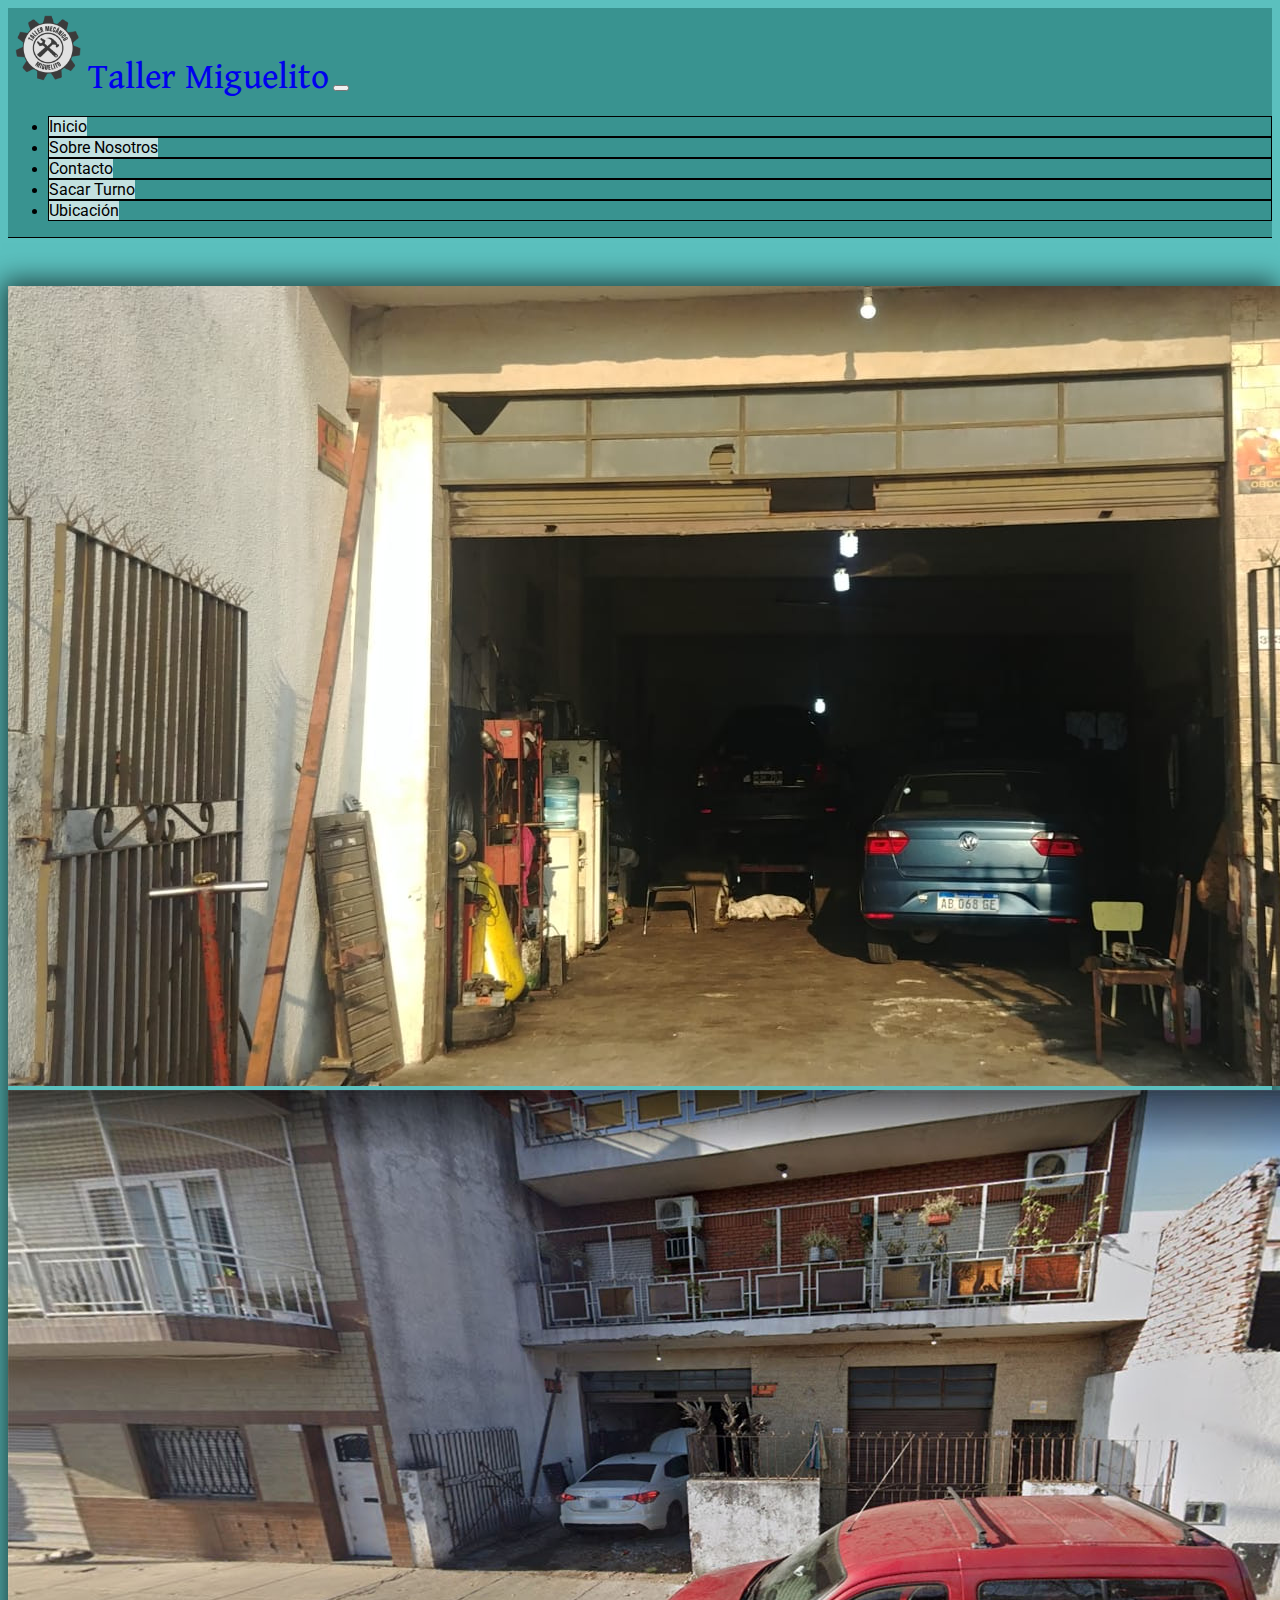
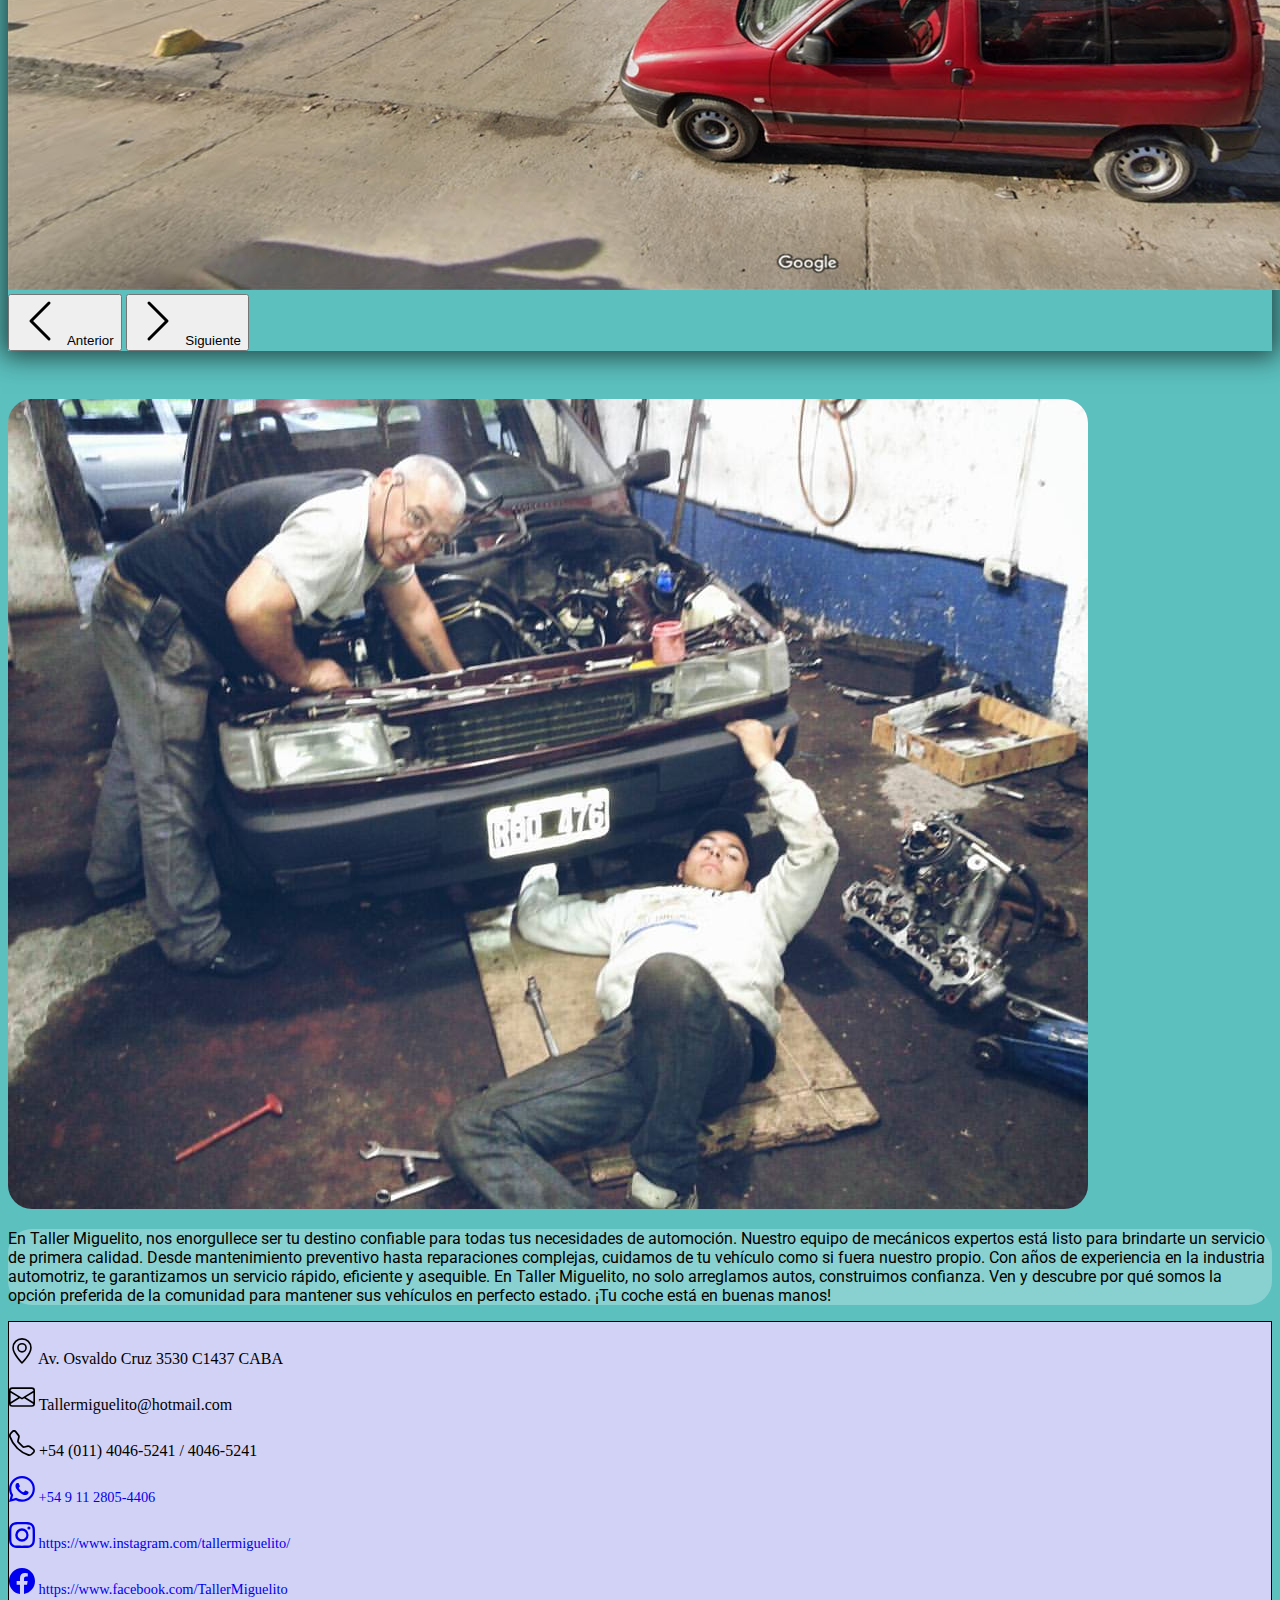
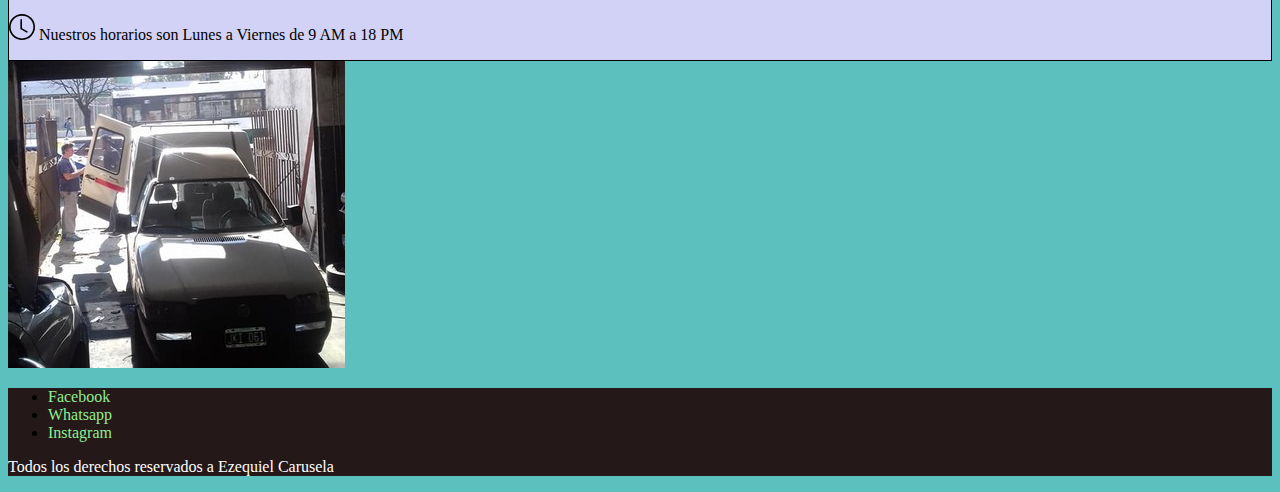
==== commit a528b6ea: "Quite el Lorem del index y di formato a todas las paginas" ====
--- a/index.html
+++ b/index.html
@@ -51,26 +51,32 @@
     <div id="carouselExampleAutoplaying" class="carousel slide container mt-4 " data-bs-ride="carousel">
         <div class="carousel-inner carrouselSombra">
             <div class="carousel-item active">
-                <img src="media/77763c61-cd91-40b5-8bc2-d74bb17717ac.jpg" class="d-block w-100" alt="...">
+                <img src="media/77763c61-cd91-40b5-8bc2-d74bb17717ac.jpg" class="d-block w-100"
+                    alt="Imagen del carrousel, de la puerta del taller">
             </div>
             <div class="carousel-item">
-                <img src="media/Carrousel 2.jpg" class="d-block w-100" alt="...">
+                <img src="media/Carrousel 2.jpg" class="d-block w-100"
+                    alt="Imagen del carrousel, de la puerta del taller">
             </div>
             <button class="carousel-control-prev" type="button" data-bs-target="#carouselExampleAutoplaying"
                 data-bs-slide="prev">
-                <span  aria-hidden="true">
-                    <svg xmlns="http://www.w3.org/2000/svg" width="48" height="48" fill="currentColor" class="bi bi-chevron-left flechasCarrousel" viewBox="0 0 16 16">
-                        <path fill-rule="evenodd" d="M11.354 1.646a.5.5 0 0 1 0 .708L5.707 8l5.647 5.646a.5.5 0 0 1-.708.708l-6-6a.5.5 0 0 1 0-.708l6-6a.5.5 0 0 1 .708 0z"/>
-                      </svg>
+                <span aria-hidden="true">
+                    <svg xmlns="http://www.w3.org/2000/svg" width="48" height="48" fill="currentColor"
+                        class="bi bi-chevron-left flechasCarrousel" viewBox="0 0 16 16">
+                        <path fill-rule="evenodd"
+                            d="M11.354 1.646a.5.5 0 0 1 0 .708L5.707 8l5.647 5.646a.5.5 0 0 1-.708.708l-6-6a.5.5 0 0 1 0-.708l6-6a.5.5 0 0 1 .708 0z" />
+                    </svg>
                 </span>
                 <span class="visually-hidden">Anterior</span>
             </button>
             <button class="carousel-control-next" type="button" data-bs-target="#carouselExampleAutoplaying"
                 data-bs-slide="next">
                 <span aria-hidden="true">
-                    <svg xmlns="http://www.w3.org/2000/svg" width="48" height="48" fill="currentColor" class="bi bi-chevron-right flechasCarrousel" viewBox="0 0 16 16">
-                        <path fill-rule="evenodd" d="M4.646 1.646a.5.5 0 0 1 .708 0l6 6a.5.5 0 0 1 0 .708l-6 6a.5.5 0 0 1-.708-.708L10.293 8 4.646 2.354a.5.5 0 0 1 0-.708z"/>
-                      </svg>
+                    <svg xmlns="http://www.w3.org/2000/svg" width="48" height="48" fill="currentColor"
+                        class="bi bi-chevron-right flechasCarrousel" viewBox="0 0 16 16">
+                        <path fill-rule="evenodd"
+                            d="M4.646 1.646a.5.5 0 0 1 .708 0l6 6a.5.5 0 0 1 0 .708l-6 6a.5.5 0 0 1-.708-.708L10.293 8 4.646 2.354a.5.5 0 0 1 0-.708z" />
+                    </svg>
                 </span>
                 <span class="visually-hidden">Siguiente</span>
             </button>
@@ -82,24 +88,7 @@
     <main class="container-fluid mt-5 row">
         <img class="col-xl-6 imgIndexUno img-fluid" src="media/12038567_1218160158197784_382983945846999371_o.jpg"
             alt="Foto de la puerta del taller">
-        <p class="col-xl-6 fs-4 parrafoUno roboto">Lorem ipsum dolor sit amet consectetur adipisicing elit. Nulla
-            eligendi assumenda,
-            quasi exercitationem veritatis sit consectetur accusamus placeat, dolor sunt deleniti consequatur ad
-            soluta
-            ab
-            rerum modi vero tenetur maiores dignissimos, voluptatem dolore deserunt expedita inventore sint.
-            Deleniti
-            sed
-            quibusdam sunt laborum laboriosam consequatur doloremque eligendi, debitis, nesciunt, est quaerat
-            voluptas
-            sit
-            deserunt temporibus? Eum, accusamus amet? Ipsum porro eos velit delectus. Eaque modi ipsum, iure omnis
-            repellat
-            temporibus sint sapiente deserunt alias non repellendus illo placeat ducimus est cupiditate aut.
-            Voluptatem
-            similique pariatur exercitationem, repellat laborum nesciunt fugit unde hic, consectetur aliquam alias
-            sed,
-            quibusdam tempore architecto ullam ea.</p>
+        <p class="col-xl-6 fs-4 parrafoUno roboto">En Taller Miguelito, nos enorgullece ser tu destino confiable para todas tus necesidades de automoción. Nuestro equipo de mecánicos expertos está listo para brindarte un servicio de primera calidad. Desde mantenimiento preventivo hasta reparaciones complejas, cuidamos de tu vehículo como si fuera nuestro propio. Con años de experiencia en la industria automotriz, te garantizamos un servicio rápido, eficiente y asequible. En Taller Miguelito, no solo arreglamos autos, construimos confianza. Ven y descubre por qué somos la opción preferida de la comunidad para mantener sus vehículos en perfecto estado. ¡Tu coche está en buenas manos!</p>
     </main>
 
     <!-- Section -->
@@ -173,7 +162,7 @@
 
         </div>
         <img class="col-xl-4 col-md-9 col-sm-9 container imgIndexDos"
-            src="media/69047054_2472114999736609_1844786305871904768_n.jpg" alt="">
+            src="media/69047054_2472114999736609_1844786305871904768_n.jpg" alt="Imagen de dentro del taller">
     </section>
 
     <!-- FOOTER -->
--- a/css/estilo.css
+++ b/css/estilo.css
@@ -2,6 +2,11 @@
 
 .roboto {
     font-family: 'Roboto', sans-serif;
+}
+
+.robotoBold {
+    font-family: 'Roboto', sans-serif;
+    font-weight: bold;
 }
 
 body {
@@ -48,9 +53,9 @@
 /* CARROUSEL */
 
 .carrouselSombra {
-box-shadow: 0px 0px 25px 6px rgba(0,0,0,0.64);
--webkit-box-shadow: 0px 0px 25px 6px rgba(0,0,0,0.64);
--moz-box-shadow: 0px 0px 25px 6px rgba(0,0,0,0.64);
+    box-shadow: 0px 0px 25px 6px rgba(0, 0, 0, 0.64);
+    -webkit-box-shadow: 0px 0px 25px 6px rgba(0, 0, 0, 0.64);
+    -moz-box-shadow: 0px 0px 25px 6px rgba(0, 0, 0, 0.64);
 }
 
 .flechasCarrousel {
@@ -60,7 +65,8 @@
 .flechasCarrouselDos {
     color: white;
 }
-.carousel{
+
+.carousel {
     padding: 0;
     margin-bottom: 3rem;
     margin-top: 3rem;
@@ -96,17 +102,17 @@
     margin-bottom: 5rem;
 }
 
-    .mainSN h2 {
-        font-size: 3em;
-        margin-top: 1rem;
-        margin-bottom: 2rem;
-    }
-
-    .mainSN p {
-        font-size: 1.3em;
-        padding-left: 3rem;
-        padding-right: 3rem;
-    }
+.mainSN h2 {
+    font-size: 3em;
+    margin-top: 1rem;
+    margin-bottom: 2rem;
+}
+
+.mainSN p {
+    font-size: 1.3em;
+    padding-left: 3rem;
+    padding-right: 3rem;
+}
 
 /**********************CONTACTO***************************/
 .mainContacto {
@@ -128,23 +134,44 @@
     margin-bottom: 1rem;
 }
 
-.boton {
-    background-color: #34b2fa;
-    border: 1px black solid;
-}
-    .boton:hover {
-        background-color: #31a5e8;
-        border: 1px black solid;
-    }
-
-
-    
+.botonEnviar {
+    background-color: #26e10580;
+    border: 1px black solid;
+}
+
+.botonEnviar:hover {
+    background-color: #20bc04aa;
+    border: 1px black solid;
+}
+
+.botonRestablecer {
+    background-color: #d7050580;
+    border: 1px black solid;
+}
+
+.botonRestablecer:hover {
+    background-color: #be0505aa;
+    border: 1px black solid;
+}
+
+
+/*******************SACAR TURNO************************/
+
+.mainST {
+    background-color: #98b8b7;
+    border: 2px rgb(18, 18, 18) solid;
+    border-radius: 2rem;
+}
+
+
+
+
 /*******************UBICACION**************************/
 .ubicacionMainDivUno {
     font-family: 'Open Sans', sans-serif;
 }
 
-.ubicacionMainDivUno h2{
+.ubicacionMainDivUno h2 {
     font-size: 3em;
     font-weight: 600;
 }
@@ -164,11 +191,11 @@
 footer a {
     color: lightgreen !important;
 }
+
 footer a:hover {
     color: rgb(127, 212, 127) !important;
 }
 
 footer p {
     color: white;
-}
-
+}